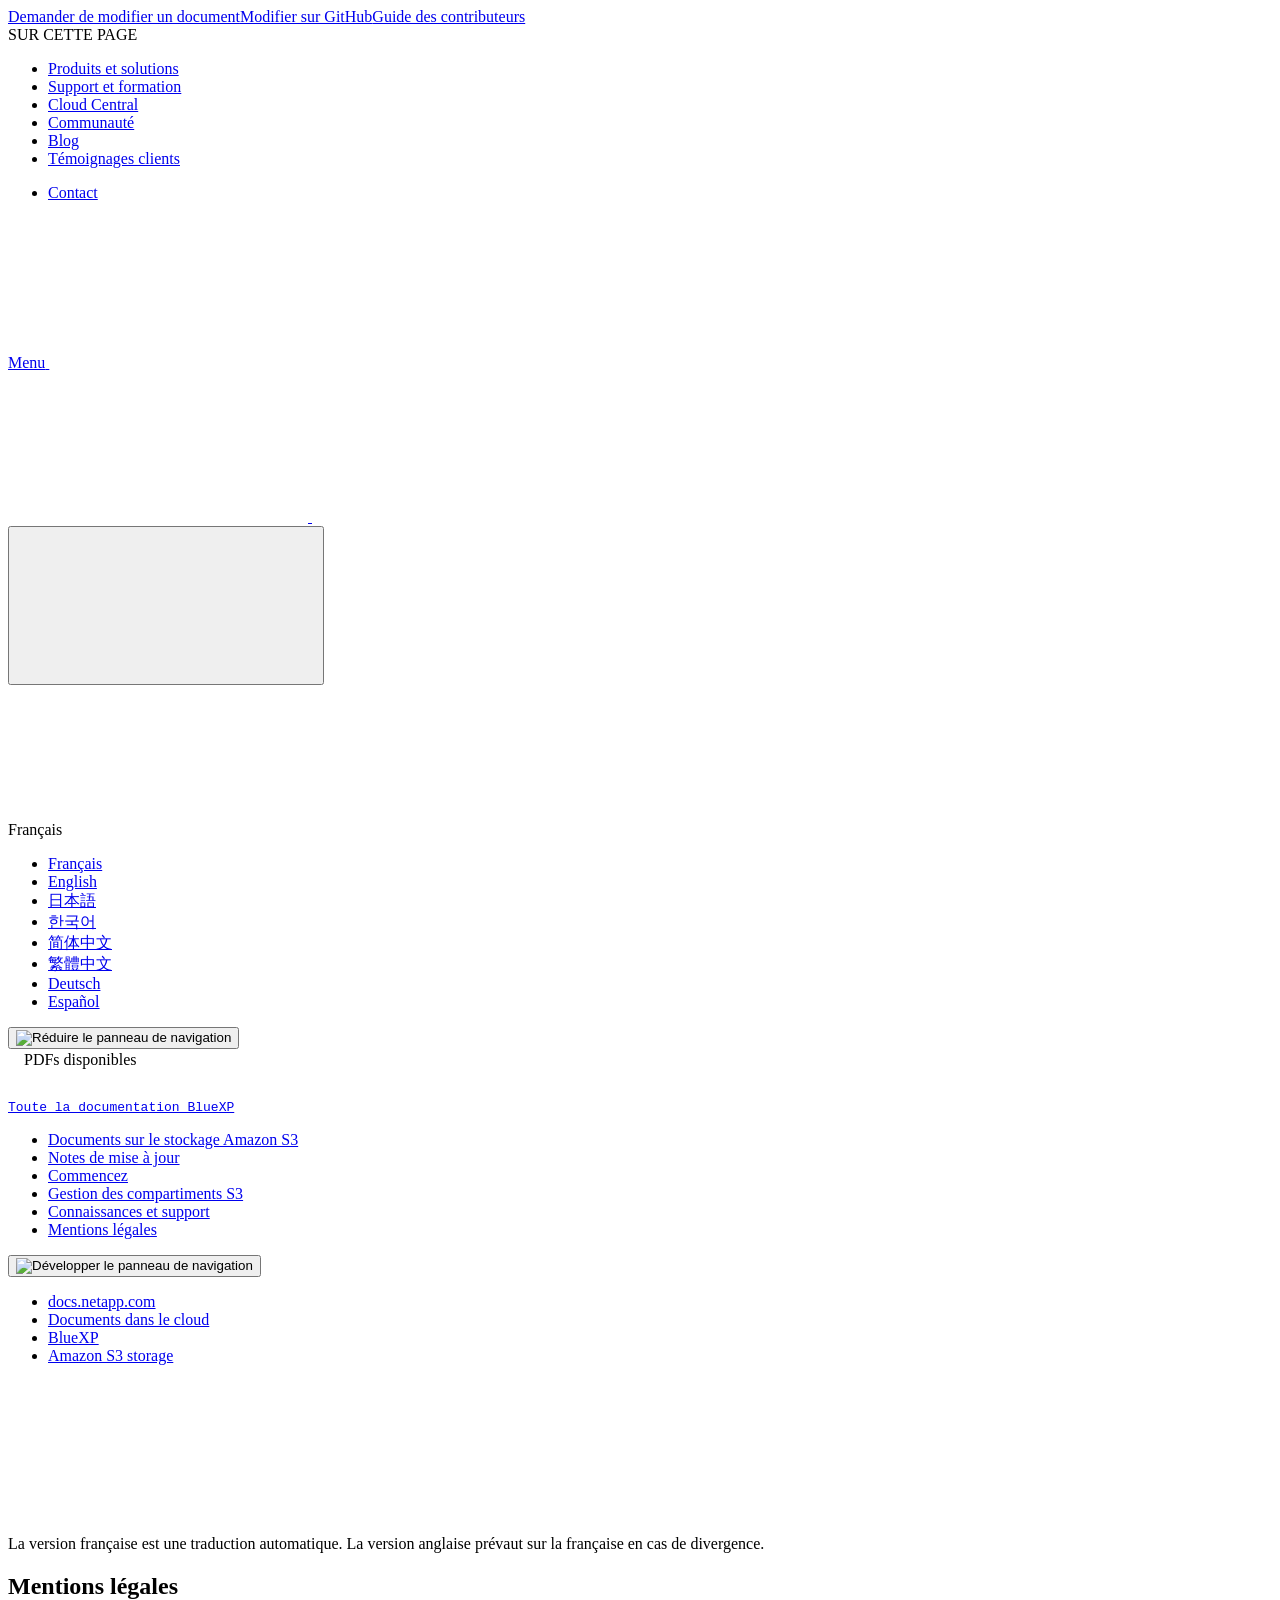
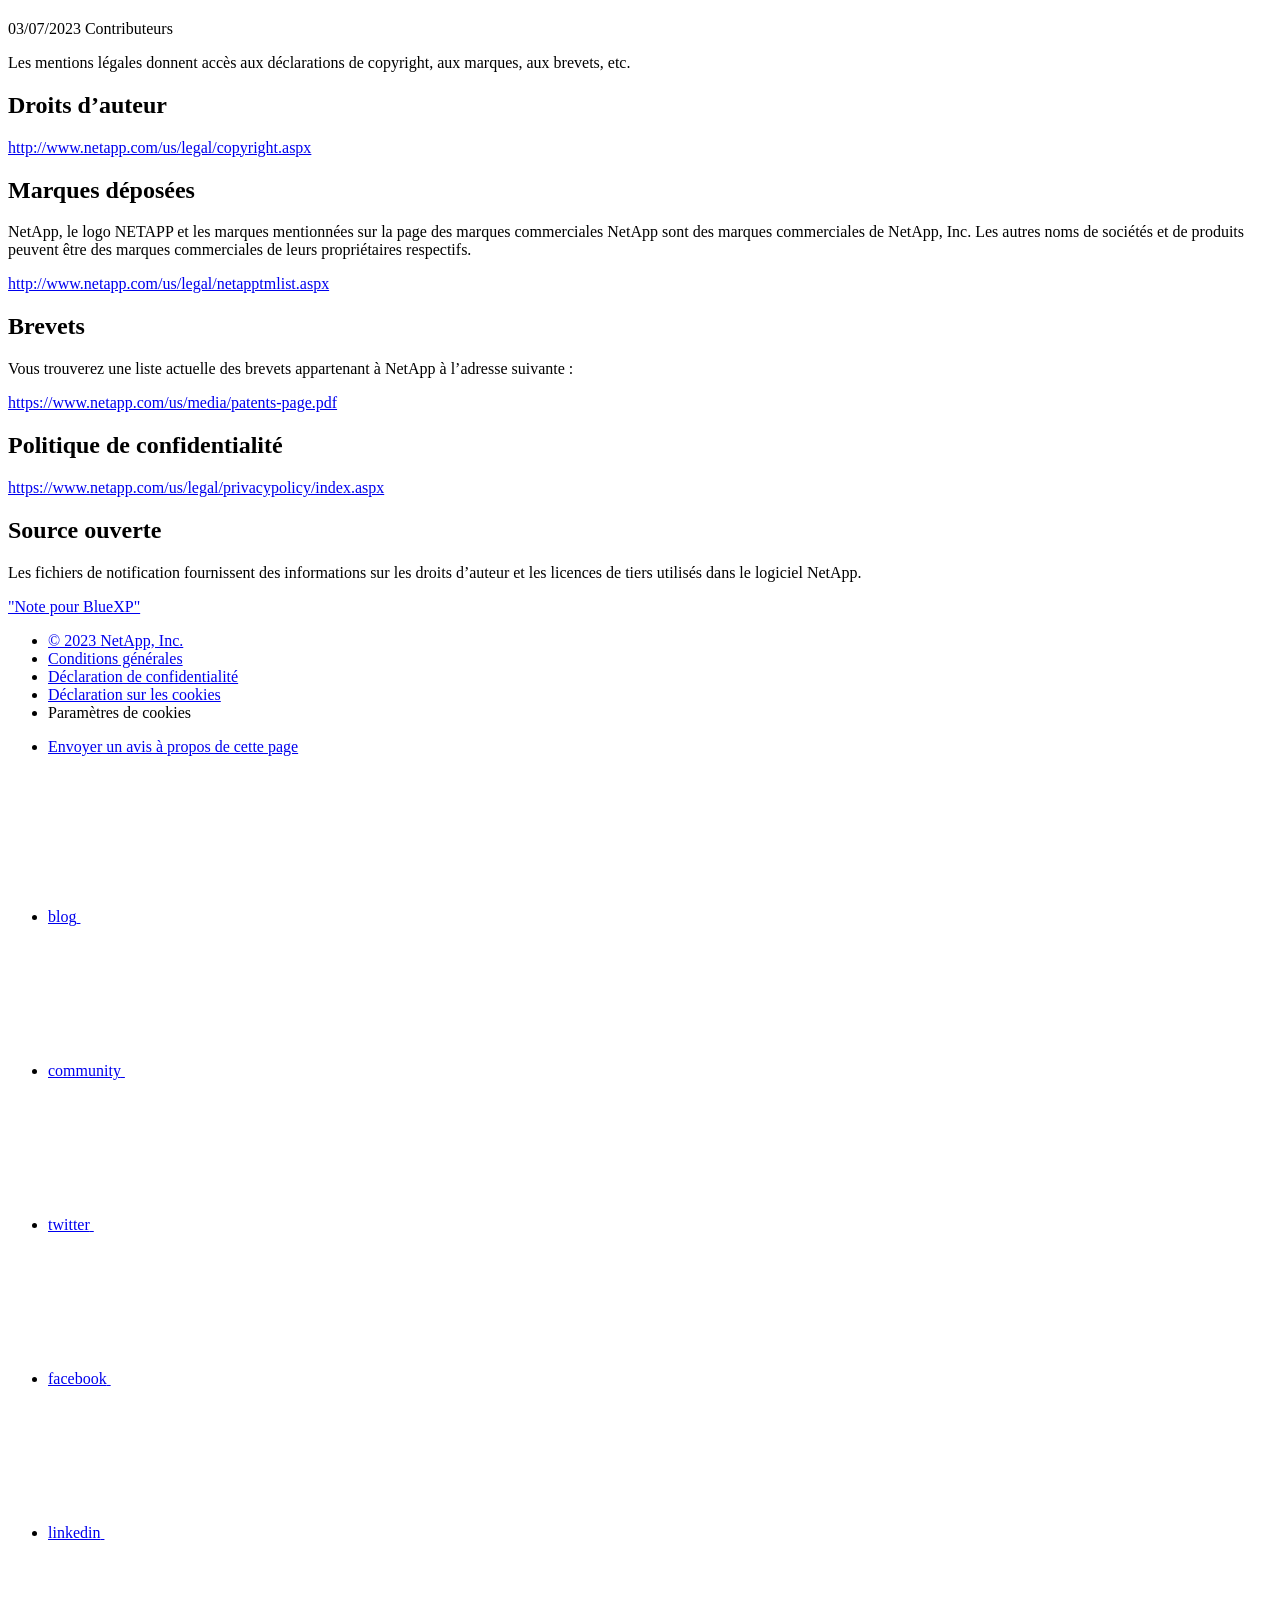
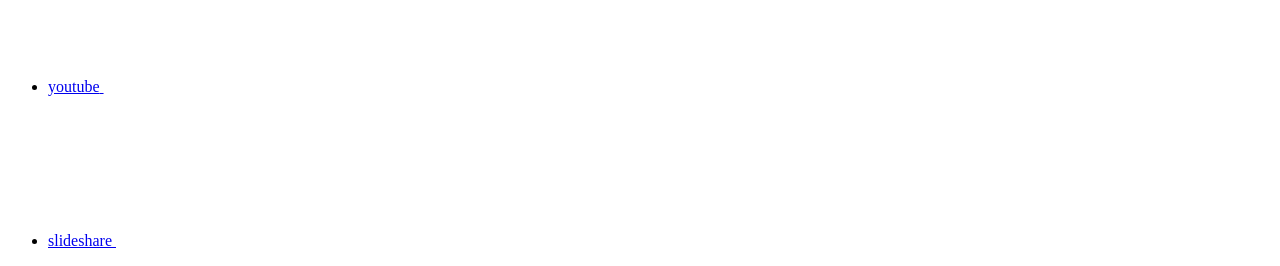
==== legal-notices.html @ a763070c "Deploying to gh-pages from  @ d402256b5ade138a9da53245dac1929bb200e965 🚀" ====
<!DOCTYPE html>
<html lang="fr">
  <head class="at-element-marker">
  <title>Mentions légales | NetApp Documentation</title>
  <meta charset="utf-8">
  <meta http-equiv="x-ua-compatible" content="ie=edge,chrome=1">
  <meta http-equiv="language" content="en">
  <meta name="viewport" content="width=device-width, initial-scale=1">
  <meta property="og:title" content="Mentions légales | NetApp Documentation" />
	<meta property="og:type" content="website" />
	<meta property="og:url" content="https://docs.netapp.com/fr-fr/bluexp-s3-storage/legal-notices.html" />
	<meta property="og:description" content="" />
  <meta property="og:image" content="https://docs.netapp.com/fr-fr/bluexp-s3-storage/images/logo-tophat-social.png" />
  <meta property="og:image:alt" content="NetApp Logo" />
  <meta name="format-detection" content="telephone=no">
  <meta http-equiv="Content-Type" content="text/html; charset=utf-8">
  <meta http-equiv="encoding" content="utf-8">
  <meta http-equiv="nss-type" content="Product Documentation"/>
  <meta http-equiv="nss-subtype" content="User Guide"/><meta name="description" content="">
  <meta name="keywords" content=" "><!-- Icons -->
  <link rel="icon" href="/fr-fr/bluexp-s3-storage/images/favicon.ico" type="image/x-icon">

  <!-- RSS Feed --><link rel="alternate" type="application/rss+xml" title="NetApp Documentation" href="/fr-fr/bluexp-s3-storage/feed.xml"><!-- CSS Definitions: NetApp CSS should be defined after generic css -->

  <!-- Elastic Search -->
  <link rel="stylesheet" href="//cdn.jsdelivr.net/searchkit/0.10.0/theme.css">

  <!-- Combined CSS -->
  <link rel="stylesheet" type="text/css" href="/fr-fr/bluexp-s3-storage/css/netappdocs.css">

  
  <link rel="stylesheet" href="/fr-fr/bluexp-s3-storage/css/landing-page.css" type="text/css">
  <link rel="stylesheet" href="/fr-fr/bluexp-s3-storage/css/tabbed-blocks.css" type="text/css">
  <!-- Canonical url -->
  <link rel='stylesheet' href='/fr-fr/bluexp-s3-storage/css/na-feature.css' type='text/css'><!-- Top level site integrations --><script>
    function addAdobeLaunch(adobeId) {
      var head = document.getElementsByTagName('head')[0];
      var adobe = document.createElement("script");
      adobe.type = "text/plain";
      adobe.className = "optanon-category-C0002";
      adobe.src = "//assets.adobedtm.com/60287eadf1ee/c284da483c83/"+adobeId+".min.js";
      head.appendChild(adobe);
    }

    function addGoogleAnalytics(gtagId) {
      var google = document.createElement("script");
      google.type = "text/plain";
      google.className = "optanon-category-C0002";
      google.src = "https://www.googletagmanager.com/gtag/js?id="+gtagId;
      var head = document.getElementsByTagName('head')[0];
      head.appendChild(google);

      window.dataLayer = window.dataLayer || [];
      function gtag(){dataLayer.push(arguments);}
      gtag('js', new Date());
      gtag('config', gtagId);
    }

    function addConsent(consentId) {
      var head = document.getElementsByTagName('head')[0];
      var onetrustConsent = document.createElement("script");
      onetrustConsent.type = "text/javascript";
      onetrustConsent.src = "https://cdn.cookielaw.org/consent/"+consentId+"/OtAutoBlock.js";
      head.appendChild(onetrustConsent);

      var onetrustScript = document.createElement("script");
      onetrustScript.type = "text/javascript";
      onetrustScript.src = "https://cdn.cookielaw.org/scripttemplates/otSDKStub.js";
      onetrustScript.charset = "UTF-8";
      onetrustScript.dataset.documentLanguage = "true";
      onetrustScript.dataset.domainScript = consentId;
      head.appendChild(onetrustScript);
    }addConsent("72570c5c-fe30-465f-b0e0-b77f7fb4ae34");
    addAdobeLaunch("launch-e9ff3acac59f");
    addGoogleAnalytics("UA-81697994-3");function OptanonWrapper() { }
  </script>
  <script src="https://cdnjs.cloudflare.com/ajax/libs/jquery/2.1.4/jquery.min.js"></script>
  <script src="https://cdnjs.cloudflare.com/ajax/libs/jquery-cookie/1.4.1/jquery.cookie.min.js"></script>

  <!-- Used for Product Family Page Sidebar Visibility --><!-- Used to import Promise for IE. Required for SearchKit -->
  <script src="https://cdnjs.cloudflare.com/ajax/libs/bluebird/3.3.5/bluebird.min.js"></script><script src='/fr-fr/bluexp-s3-storage/js/na-search.js'></script><script src='/fr-fr/bluexp-s3-storage/js/na-pagenav.js'></script><script src='/fr-fr/bluexp-s3-storage/js/na-utility.js'></script>
 <!--  
  <link rel='stylesheet' href='/fr-fr/bluexp-s3-storage/css/prism.css' type='text/css'>
  <link rel='stylesheet' href='/fr-fr/bluexp-s3-storage/css/prism-netapp.css' type='text/css'>
 -->

  <!-- <script src='/fr-fr/bluexp-s3-storage/js/na-utility.js'></script> -->
  <script src='/fr-fr/bluexp-s3-storage/js/clouddocs.js'></script>
  <script src='/fr-fr/bluexp-s3-storage/js/jquery.navgoco.min.js'></script>
  <script src="https://maxcdn.bootstrapcdn.com/bootstrap/3.3.7/js/bootstrap.min.js" integrity="sha384-Tc5IQib027qvyjSMfHjOMaLkfuWVxZxUPnCJA7l2mCWNIpG9mGCD8wGNIcPD7Txa" crossorigin="anonymous"></script>
  <!-- <script src='/fr-fr/bluexp-s3-storage/js/toc.js'></script> -->
  <!-- <script src='/fr-fr/bluexp-s3-storage/js/customscripts.js'></script> --><script>
      $(document).ready(function() {
          
          var collapseOnInit = true;
          

          var navSettings = {
              "caretHtml": '',
              "accordion": collapseOnInit,
              "openClass": 'active', // open
              "save": false, // leave false or nav highlighting doesn't work right
              "cookie": {
                  "name": 'navgoco',
                  "expires": false,
                  "path": '/'
              },
              "slide": {
                  "duration": 400,
                  "easing": 'swing'
              }
          };

          // Initialize navgoco with default options
          $("#mysidebar").navgoco(navSettings);
          

          $("#collapseAll").click(function(e) {
              e.preventDefault();
              $("#mysidebar").navgoco('toggle', false);
          });

          $("#expandAll").click(function(e) {
              e.preventDefault();
              $("#mysidebar").navgoco('toggle', true);
          });

          $(".sidebar-nav-container").on("scroll", function() {
            $.cookie("sidebarScroll", $(".sidebar-nav-container").scrollTop(), {
              path    : "/fr-fr/bluexp-s3-storage"  
            });
          });
          $(function() {
            if ($.cookie("sidebarScroll")) {
              $(".sidebar-nav-container").scrollTop($.cookie("sidebarScroll"));
            }
          });

      });

  </script>
  <script>
      $(document).ready(function() {
          $("#tg-sb-link").click(function() {
              $("#tg-sb-sidebar").toggle();
              $("#tg-sb-content").toggleClass('col-md-9');
              $("#tg-sb-content").toggleClass('col-md-12');
              $("#tg-sb-icon").toggleClass('fa-toggle-on');
              $("#tg-sb-icon").toggleClass('fa-toggle-off');
          });
      });
  </script>
  <script src='/fr-fr/bluexp-s3-storage/js/custom-dropdown.js'></script>
  <script src='/fr-fr/bluexp-s3-storage/js/FileSaver.min.js'></script>
  <script src='/fr-fr/bluexp-s3-storage/js/jszip-utils.min.js'></script>
  <script src='/fr-fr/bluexp-s3-storage/js/jszip.min.js'></script>
  <!-- <script src='/fr-fr/bluexp-s3-storage/js/pdf-ux.js'></script> -->
</head>


  <body class role="document" data-flavor="">
    <div id="page" class="n-off-canvas-menu">
      <div class="n-off-canvas-menu__menu"><!--TODO: Add offcanvas code --></div>
      <div class="n-off-canvas-menu__content-wrap">
        <header class="site-header" id="banner">
  
  <!-- Start Page Toolbar -->
  
  <div class="page-nav-toolbar"><div class="page-nav-contribute"><a target="_blank" href="https://github.com/NetAppDocs/bluexp-s3-storage/issues/new?body=Page%3A%20[Mentions légales](https://docs.netapp.com/fr-fr/bluexp-s3-storage/legal-notices.html)&template=public-issue-template.md" class="page-nav-contribute-link" role="button"><img src="/fr-fr/bluexp-s3-storage/images/discuss-sm.svg" alt="" class="github-icon" />Demander de modifier un document</a><a target="_blank" href="https://github.com/NetAppDocs/bluexp-s3-storage/blob/main/legal-notices.adoc" class="page-nav-contribute-link" role="button"><img src="/fr-fr/bluexp-s3-storage/images/edit-sm.svg" alt="" class="github-icon" />Modifier sur GitHub</a><a target="_blank" href="https://docs.netapp.com/us-en/contribute/" class="page-nav-contribute-link"  ><img src="/fr-fr/bluexp-s3-storage/images/article-sm.svg" alt="" class="github-icon" />Guide des contributeurs</a></div>
    <div class="page-nav-container">
      <nav class="page-nav-fixed">
        <div class="page-nav-title">SUR CETTE PAGE</div>
        <div class="page-nav-links">
          <ul class="page-nav-inner" id="page-menu"></ul>
        </div>
      </nav>
    </div>
  </div>
  
  
  <!-- Start top_hat -->
  <div class="n-top-hat">
    <div class="n-container">
      <div class="n-top-hat__cross-property-nav">
        <ul class="n-top-hat__list">
          <li class="n-top-hat__list-item">
            <a href="https://www.netapp.com/products-a-z/" class="n-top-hat__link">Produits et solutions</a>
          </li>
          <li class="n-top-hat__list-item">
            <a href="https://www.netapp.com/support-and-training/netapp-university/" class="n-top-hat__link">Support et formation</a>
          </li>
          <li class="n-top-hat__list-item">
            <a href="https://cloud.netapp.com" class="n-top-hat__link">Cloud Central</a>
          </li>
          <li class="n-top-hat__list-item">
            <a href="https://community.netapp.com/" class="n-top-hat__link">Communauté</a>
          </li>
          <li class="n-top-hat__list-item">
            <a href="https://blog.netapp.com/" class="n-top-hat__link">Blog</a>
          </li>
          <li class="n-top-hat__list-item">
            <a href="https://customers.netapp.com/en/" class="n-top-hat__link">Témoignages clients</a>
          </li>
        </ul>
      </div>
      <div class="n-top-hat__utils">
        <ul class="n-top-hat__list">
          <li class="n-top-hat__list-item">
            <a href="https://www.netapp.com/company/contact-us/" target="_self" class="n-top-hat__link" data-ntap-ui="contact-us">Contact</a>
          </li>
        </ul>
      </div>
    </div>
  </div>
  <!-- End top_hat -->

  <!-- Start property bar -->
  <style>
    .n-property-navigation-bar__menus--desktop-experience .n-menu--mega__default-content__heading span {
    color: #34B0FF;
    }
  </style>
  <div class="n-property-bar " data-ntap-ui="sticky-nav">
    <div class="n-property-bar__inner-wrap">
      <div class="n-property-bar__menu-toggle">
        <a href="#" class="n-property-bar__menu-toggle-link">
          <span class="n-property-bar__menu-toggle-text">Menu</span>
          <svg class="n-icon-bars n-property-bar__menu-toggle-icon" aria-labelledby="title">
            <title>bars</title>
            <use xlink:href="/fr-fr/bluexp-s3-storage/images/sprite.svg#bars"></use>
          </svg>
        </a>
      </div>
      <div class="n-property-bar__property-mark ">
        <a href="https://www.netapp.com" class="n-property-bar__property-link">
          <div class="n-property-bar__logo">
            <svg class="n-icon-netapp-mark n-icon-netapp-mark n-property-bar__netapp-mark-icon" aria-labelledby="title">
              <title>netapp-mark</title>
              <use xlink:href="/fr-fr/bluexp-s3-storage/images/sprite.svg#netapp-mark"></use>
            </svg>
            <svg class="n-icon-netapp-logo n-property-bar__logo-svg" aria-labelledby="title">
              <title>netapp-logo</title>
              <use xlink:href="/fr-fr/bluexp-s3-storage/images/sprite.svg#netapp-logo"></use>
            </svg>
          </div>
        </a>
      </div>

      
      
      
      <div class="search-property-bar">
        <div id="search-demo-container" class="searchbox n-property-bar__search">
          <div id="react-search" 
          data-search-html="/fr-fr/bluexp-s3-storage/search.html"
          data-type="widget" 
          data-placeholder="Rechercher une documentation"
          data-no-results-found="Aucun résultat n'a été trouvé pour {query}"
          data-did-you-mean="Rechercher {suggestion}."
          data-no-results-found-did-you-mean="Aucun résultat n’a été trouvé pour {query}. Voulez-vous dire {suggestion} ?"
          data-results-found="{hitCount} résultats trouvés"
          data-error-message="We're sorry, an issue occurred when fetching your results. Please try again."
          data-error-reset="Reset Search"
          data-sk-es-pf-indexes=""
          data-flavor=""></div>
          <button class="n-property-bar__search-toggle-button" type="button">
            <svg class="n-icon-search n-property-bar__search-toggle-button-icon" aria-labelledby="title">
              <title>search</title>
              <use xmlns:xlink="http://www.w3.org/1999/xlink" xlink:href="/fr-fr/bluexp-s3-storage/images/sprite.svg#search"></use>
            </svg>
          </button>
        </div>
      </div>
      
    </div>
  </div>
  <div class="n-property-bar__toolbar">
    <!-- Start Language Selector --><div id="language-dropdown" class="custom-dropdown custom-dropdown-lang">
      <div class="custom-dropdown-select custom-dropdown-select-lang">
      <span class="lang-name">Français</span>
          <svg class="n-globe__icon" aria-labelledby="title">
            <title>globe</title>
            <use xmlns:xlink="http://www.w3.org/1999/xlink" xlink:href="/fr-fr/bluexp-s3-storage/images/sprite.svg#globe"></use>
          </svg>
        </button>
      </div>

      <ul class="custom-dropdown-menu"><li>
          <a href="https://docs.netapp.com/fr-fr/bluexp-s3-storage/legal-notices.html" target="_self"><span translate="no" class="notranslate">Français</span></a>
        </li><li>
          <a href="https://docs.netapp.com/us-en/bluexp-s3-storage/legal-notices.html" target="_self"><span translate="no" class="notranslate">English</span></a>
        </li><li>
          <a href="https://docs.netapp.com/ja-jp/bluexp-s3-storage/legal-notices.html" target="_self"><span translate="no" class="notranslate">日本語</span></a>
        </li><li>
          <a href="https://docs.netapp.com/ko-kr/bluexp-s3-storage/legal-notices.html" target="_self"><span translate="no" class="notranslate">한국어</span></a>
        </li><li>
          <a href="https://docs.netapp.com/zh-cn/bluexp-s3-storage/legal-notices.html" target="_self"><span translate="no" class="notranslate">简体中文</span></a>
        </li><li>
          <a href="https://docs.netapp.com/zh-tw/bluexp-s3-storage/legal-notices.html" target="_self"><span translate="no" class="notranslate">繁體中文</span></a>
        </li><li>
          <a href="https://docs.netapp.com/de-de/bluexp-s3-storage/legal-notices.html" target="_self"><span translate="no" class="notranslate">Deutsch</span></a>
        </li><li>
          <a href="https://docs.netapp.com/es-es/bluexp-s3-storage/legal-notices.html" target="_self"><span translate="no" class="notranslate">Español</span></a>
        </li></ul>
    </div><!-- End Language Selector -->

    <div class="n-property-bar__cta"></div>
  </div>
  <!-- End property bar -->
</header>


        <main id="n-main-content" class="n-main-content">
          <!-- Start Documentation Content -->
<div class="ie-main">
  <!-- Sidebar Column -->
  
  <div class="col-md-3" id="sidebar-height">
      <button id="btn-sidebar-collapse" onclick="hideSidebar()"><img src="/fr-fr/bluexp-s3-storage/images/collapse.png" alt="Réduire le panneau de navigation"></button>
      <div class="n-pdf-header">
  <a id="toggleButtonPdf" class="n-pdf-button" type="button">
    <img src="/fr-fr/bluexp-s3-storage/images/pdf.png" alt="" width="16" height="16"/>PDFs disponibles<span>
    </span>
  </a>
</div>
<div class="n-pdf-body-container">
  <ul id="toggleContainerPdf" class="n-pdf-body" style="display:none;"><li class="pdf-ux-container">
        
        
        
        <a target="_blank" href="/fr-fr/bluexp-s3-storage/pdfs/fullsite-sidebar/Documentation_sur_le_stockage_Amazon_S3.pdf" >
          <img src="/fr-fr/bluexp-s3-storage/images/pdf.png" alt="" width="16" height="16"/>PDF de ce site de documentation</a>





    
      <ul class="subfolders" style="display:none;">
        <li class="pdf-ux-container">
          
          
          
          <a target="_blank" 
            
              href="/fr-fr/bluexp-s3-storage/pdfs/sidebar/Commencez.pdf" 
            
          >
            <img src="/fr-fr/bluexp-s3-storage/images/pdf.png" alt="" width="16" height="16"/>
            Commencez
          </a>
          


        </li>
      </ul>
    

  



    
      <ul class="subfolders" style="display:none;">
        <li class="pdf-ux-container">
          
          
          
          <a target="_blank" 
            
              href="/fr-fr/bluexp-s3-storage/pdfs/sidebar/Gestion_des_compartiments_S3.pdf" 
            
          >
            <img src="/fr-fr/bluexp-s3-storage/images/pdf.png" alt="" width="16" height="16"/>
            Gestion des compartiments S3
          </a>
          






        </li>
      </ul>
    

  



    
      <ul class="subfolders" style="display:none;">
        <li class="pdf-ux-container">
          
          
          
          <a target="_blank" 
            
              href="/fr-fr/bluexp-s3-storage/pdfs/sidebar/Connaissances_et_support.pdf" 
            
          >
            <img src="/fr-fr/bluexp-s3-storage/images/pdf.png" alt="" width="16" height="16"/>
            Connaissances et support
          </a>
          




        </li>
      </ul>
    

  


    <ul class="subfolders" id="pdf-remove" style="display:none;"><li class="active"></li></ul>
  

</li></ul>
  <div class="zip-pdf-link-container" style="display: none;">   
    <a href="#" id="zipPdf">
      <img src="/fr-fr/bluexp-s3-storage/images/pdf-zip.png" alt="" width="16" height="16"/>
      <pre>Collection de documents PDF séparés<span class="zip-size"></span></pre>
    </a><div id="zip-link-popup" class="hide">
    <div class="inner-modal">
        <div class="downloading-progress">
            <div class="spinner"></div>
            <h1>Creating your file...</h1>
            <div>This may take a few minutes. Thanks for your patience.</div>
            <button class="cancel-download-btn" type="button">Cancel</button>
        </div>
        <div class="download-complete hide">
            <div class="done-icon">
                <svg xmlns="http://www.w3.org/2000/svg" width="24" height="24" viewBox="0 0 24 24"><path d="M20.285 2l-11.285 11.567-5.286-5.011-3.714 3.716 9 8.728 15-15.285z"/></svg>
            </div>
            <div>Your file is ready</div>
            <button class="cancel-download-btn" type="button">OK</button>
        </div>
    </div>
</div>
<script>
    $(".cancel-download-btn").click(function(){
        $("#zip-link-popup").addClass("hide");
        $("#zip-link-popup .downloading-progress").removeClass("hide");
        $("#zip-link-popup .download-complete").addClass("hide");
    });
</script></div>
</div>
<script>
  $("#toggleContainerPdf li.active:last-child").parents('ul.subfolders').toggle('display');
  $("#toggleButtonPdf").click(function () {
    $("#toggleContainerPdf").toggle('display');
    $(".n-pdf-body-container .zip-pdf-link-container").toggle('display');
  });
</script><div class="prod-nav" id="product-nav">
  <a target="_self" class="prod-fam-nav" href="https://docs.netapp.com/fr-fr/cloud-manager-family/"><img src="/fr-fr/bluexp-s3-storage/images/left_arrow.png" alt=""><pre>Toute la documentation BlueXP</pre></a>
</div><div class="sidebar-nav-container" id="mysidebardiv">
  <ul id="mysidebar" class="nav"><li 
      data-pdf-exists="true" 
      data-pdf-filename="Documents sur le stockage Amazon S3"
      data-li-level="1#" 
      class=" "
    ><a class="na-navbar-padding" href="/fr-fr/bluexp-s3-storage/index.html">
        Documents sur le stockage Amazon S3
      </a></li><li 
      data-pdf-exists="true" 
      data-pdf-filename="Notes de mise à jour"
      data-li-level="1#" 
      class=" "
    ><a class="na-navbar-padding" href="/fr-fr/bluexp-s3-storage/whats-new.html">
        Notes de mise à jour
      </a></li><li 
      data-pdf-exists="true" 
      data-pdf-filename="Commencez"
      data-li-level="1" 
      class="subfolders "
    ><a href="#">
        <div class="na-navbar-padding"> Commencez</div>
      </a>
      <ul style="display: none;">
        <li 
      data-pdf-exists="true" 
      data-pdf-filename="Affichez vos compartiments Amazon S3"
      data-li-level="2#" 
      class=" "
    ><a class="na-navbar-padding" href="/fr-fr/bluexp-s3-storage/task-viewing-amazon-s3.html">
        Affichez vos compartiments Amazon S3
      </a></li></ul></li><li 
      data-pdf-exists="true" 
      data-pdf-filename="Gestion des compartiments S3"
      data-li-level="1" 
      class="subfolders "
    ><a href="#">
        <div class="na-navbar-padding"> Gestion des compartiments S3</div>
      </a>
      <ul style="display: none;">
        <li 
      data-pdf-exists="true" 
      data-pdf-filename="Ajout de compartiments S3"
      data-li-level="2#" 
      class=" "
    ><a class="na-navbar-padding" href="/fr-fr/bluexp-s3-storage/task-add-s3-bucket.html">
        Ajout de compartiments S3
      </a></li><li 
      data-pdf-exists="true" 
      data-pdf-filename="Modifier les paramètres de compartiment S3"
      data-li-level="2#" 
      class=" "
    ><a class="na-navbar-padding" href="/fr-fr/bluexp-s3-storage/task-change-s3-bucket-settings.html">
        Modifier les paramètres de compartiment S3
      </a></li><li 
      data-pdf-exists="true" 
      data-pdf-filename="Utilisation des services de données NetApp avec compartiments S3"
      data-li-level="2#" 
      class=" "
    ><a class="na-navbar-padding" href="/fr-fr/bluexp-s3-storage/task-s3-enable-data-services.html">
        Utilisation des services de données NetApp avec compartiments S3
      </a></li></ul></li><li 
      data-pdf-exists="true" 
      data-pdf-filename="Connaissances et support"
      data-li-level="1" 
      class="subfolders "
    ><a href="#">
        <div class="na-navbar-padding"> Connaissances et support</div>
      </a>
      <ul style="display: none;">
        <li 
      data-pdf-exists="true" 
      data-pdf-filename="S'inscrire pour obtenir de l'aide"
      data-li-level="2#" 
      class=" "
    ><a class="na-navbar-padding" href="/fr-fr/bluexp-s3-storage/task-support-registration.html">
        S'inscrire pour obtenir de l'aide
      </a></li><li 
      data-pdf-exists="true" 
      data-pdf-filename="Obtenez de l'aide"
      data-li-level="2#" 
      class=" "
    ><a class="na-navbar-padding" href="/fr-fr/bluexp-s3-storage/task-get-help.html">
        Obtenez de l'aide
      </a></li></ul></li><li 
      data-pdf-exists="true" 
      data-pdf-filename="Mentions légales"
      data-li-level="1#" 
      class="  active "
    ><a class="na-navbar-padding" href="/fr-fr/bluexp-s3-storage/legal-notices.html">
        Mentions légales
      </a></li></ul>
</div>
<script>
  window.onscroll = () => {
    const value = -40 - (document.body.scrollHeight - (window.innerHeight + document.scrollingElement.scrollTop));
    
    document.getElementById("sidebar-height").style.bottom = Math.max(0,value) + "px";
};
</script>
<!-- this highlights the active parent class in the navgoco sidebar. this is critical so that the parent expands when you're viewing a page. This must appear below the sidebar code above. Otherwise, if placed inside customscripts.js, the script runs before the sidebar code runs and the class never gets inserted.-->
<script>$("li.active").parents('li').toggleClass("active");</script>
<script>$("#mysidebar li.active").parents('ul').css("display","block");</script>


  </div>
  

  <div class="ie-content-pane n-doc__component-detail-content n-doc__component-detail-content--show-code">
    <!-- Begin of page container --><article class="page-content" id="main">
      <div class="ie-utility">
  <button id="btn-sidebar-expand" onclick="showSidebar()"><img src="/fr-fr/bluexp-s3-storage/images/expand.png" alt="Développer le panneau de navigation"></button>
  <div class="ie-menu">
    <div class="n-breadcrumb">
      <ul class="n-breadcrumb__list">
        <li class="n-breadcrumb__list-item">
          <a href="https://docs.netapp.com">docs.netapp.com</a>
        </li>
        
        <li class="n-breadcrumb__list-item">
          <a href="https://docs.netapp.com/us-en/cloud/">Documents dans le cloud</a>
        </li>
        

        
        <li class="n-breadcrumb__list-item">
          <a href="https://docs.netapp.com/fr-fr/cloud-manager-family/">BlueXP</a>
        </li>
        

        <li class="n-breadcrumb__list-item">
          <a href="/fr-fr/bluexp-s3-storage/">Amazon&nbsp;S3&nbsp;storage</a>
        </li>

      </ul>
    </div>
    <div style="clear: both"></div><!-- Main needs to have height -->
  </div>
</div>

      <div class="ie-nmt-disclaimer">
  <span>
    <div class="ie-nmt-disclaimer-container">
      <div class="ie-nmt-disclaimer-icon">
        <svg class="luci-icon" aria-hidden="true">
          <use xlink:href="/fr-fr/bluexp-s3-storage/images/sprite.svg#circle-info">
        </svg>
      </div>
      <div class="ie-nmt-disclaimer-content">
        <span> La version française est une traduction automatique. La version anglaise prévaut sur la française en cas de divergence. </span>
      </div>
      <div style="clear:both;"></div>
    </div>
  </span>
</div><div class="n-doc__component-detail-heading-wrap">
  <h1 class="n-doc__component-detail-heading">Mentions légales</h1>
</div>


<p class="page-details">
  
    
    <time datetime="2023-03-07 18:39:12 +0000">03/07/2023</time>
    
  

<span>Contributeurs
</span>


</p>

<div id="preamble">
<div class="sectionbody">
<div class="paragraph lead">
<p>Les mentions légales donnent accès aux déclarations de copyright, aux marques, aux brevets, etc.</p>
</div>
</div>
</div>
<div class="sect1">
<h2 id="droits-dauteur">Droits d&#8217;auteur</h2>
<div class="sectionbody">
<div class="paragraph">
<p><a href="http://www.netapp.com/us/legal/copyright.aspx" class="bare">http://www.netapp.com/us/legal/copyright.aspx</a></p>
</div>
</div>
</div>
<div class="sect1">
<h2 id="marques-déposées">Marques déposées</h2>
<div class="sectionbody">
<div class="paragraph">
<p>NetApp, le logo NETAPP et les marques mentionnées sur la page des marques commerciales NetApp sont des marques commerciales de NetApp, Inc. Les autres noms de sociétés et de produits peuvent être des marques commerciales de leurs propriétaires respectifs.</p>
</div>
<div class="paragraph">
<p><a href="http://www.netapp.com/us/legal/netapptmlist.aspx" class="bare">http://www.netapp.com/us/legal/netapptmlist.aspx</a></p>
</div>
</div>
</div>
<div class="sect1">
<h2 id="brevets">Brevets</h2>
<div class="sectionbody">
<div class="paragraph">
<p>Vous trouverez une liste actuelle des brevets appartenant à NetApp à l&#8217;adresse suivante :</p>
</div>
<div class="paragraph">
<p><a href="https://www.netapp.com/us/media/patents-page.pdf" class="bare">https://www.netapp.com/us/media/patents-page.pdf</a></p>
</div>
</div>
</div>
<div class="sect1">
<h2 id="politique-de-confidentialité">Politique de confidentialité</h2>
<div class="sectionbody">
<div class="paragraph">
<p><a href="https://www.netapp.com/us/legal/privacypolicy/index.aspx" class="bare">https://www.netapp.com/us/legal/privacypolicy/index.aspx</a></p>
</div>
</div>
</div>
<div class="sect1">
<h2 id="source-ouverte">Source ouverte</h2>
<div class="sectionbody">
<div class="paragraph">
<p>Les fichiers de notification fournissent des informations sur les droits d&#8217;auteur et les licences de tiers utilisés dans le logiciel NetApp.</p>
</div>
<div class="paragraph">
<p><a href="https://docs.netapp.com/us-en/cloud-manager-setup-admin/media/notice.pdf" target="_blank" rel="noopener">"Note pour BlueXP"</a></p>
</div>
</div>
</div>

    </article>
    <!-- Page Container -->
  </div>

  <div style="clear: both"></div><!-- Main needs to have height --></div>

        </main>

        <footer class="n-footer">
  <div class="n-footer__bottom">
    <div class="n-container">
      <div class="n-footer__bottom-left">
        <div class="n-footer__copyright">
          <ul class="n-footer__copyright-list">
            <li class="n-footer__copyright-link">
              <a href="https://www.netapp.com/company/legal/copyright/">© 2023 NetApp, Inc.</a>
            </li>
            <li class="n-footer__copyright-link">
              <a href="https://www.netapp.com/company/legal/terms-of-use/">Conditions générales</a>
            </li>
            <li class="n-footer__copyright-link">
              <a href="https://www.netapp.com/company/legal/privacy-policy/">Déclaration de confidentialité</a>
            </li>
            <li class="n-footer__copyright-link">
              <a href="https://www.netapp.com/company/legal/cookie-policy/">Déclaration sur les cookies</a>
            </li>
            <li class="n-footer__copyright-link">
              <a class="ot-sdk-show-settings">Paramètres de cookies</a>
            </li>
          </ul>
        </div>
      </div>
      <div class="n-footer__bottom-right">
        <div class="n-footer__copyright">
          <ul class="n-footer__copyright-list">
            <li class="n-footer__copyright-link">
              <a target="_self" href="javascript:netapp_mailto()">Envoyer un avis à propos de cette page</a>
            </li>
          </ul>
        </div>
        <div class="n-footer__social-links">
          <ul class="n-footer__social-link-list">
            <li class="n-footer__social-link-list-item">
              <a class="n-footer__social-link" data-ntap-social="follow-blog" href="https://blog.netapp.com"
                target="_blank" title="blog" alt="blog">
                <span class="n-footer__social-link-text">blog</span>
                <svg class="n-icon-blog n-footer__social-link-icon" aria-labelledby="title">
                  <title>blog@</title>
                  <use xmlns:xlink="http://www.w3.org/1999/xlink"
                    xlink:href="/fr-fr/bluexp-s3-storage/images/sprite.svg#blog"></use>
                </svg>
              </a>
            </li>
            <li class="n-footer__social-link-list-item">
              <a class="n-footer__social-link" data-ntap-social="follow-community" href="https://community.netapp.com/"
                target="_blank" title="community" alt="community">
                <span class="n-footer__social-link-text">community</span>
                <svg class="n-icon-community n-footer__social-link-icon" aria-labelledby="title">
                  <title>community@</title>
                  <use xmlns:xlink="http://www.w3.org/1999/xlink"
                    xlink:href="/fr-fr/bluexp-s3-storage/images/sprite.svg#comments"></use>
                </svg>
              </a>
            </li>
            <li class="n-footer__social-link-list-item">
              <a class="n-footer__social-link" data-ntap-social="follow-twitter" href="https://twitter.com/netapp"
                target="_blank" title="twitter" alt="twitter">
                <span class="n-footer__social-link-text">twitter</span>
                <svg class="n-icon-twitter n-footer__social-link-icon" aria-labelledby="title">
                  <title>twitter@</title>
                  <use xmlns:xlink="http://www.w3.org/1999/xlink"
                    xlink:href="/fr-fr/bluexp-s3-storage/images/sprite.svg#twitter"></use>
                </svg>
              </a>
            </li>
            <li class="n-footer__social-link-list-item">
              <a class="n-footer__social-link" data-ntap-social="follow-facebook" href="https://www.facebook.com/NetApp"
                target="_blank" title="facebook" alt="facebook">
                <span class="n-footer__social-link-text">facebook</span>
                <svg class="n-icon-facebook n-footer__social-link-icon" aria-labelledby="title">
                  <title>facebook@</title>
                  <use xmlns:xlink="http://www.w3.org/1999/xlink"
                    xlink:href="/fr-fr/bluexp-s3-storage/images/sprite.svg#facebook"></use>
                </svg>
              </a>
            </li>
            <li class="n-footer__social-link-list-item">
              <a class="n-footer__social-link" data-ntap-social="follow-linkedin"
                href="https://www.linkedin.com/company/netapp" target="_blank" title="linkedin" alt="linkedin">
                <span class="n-footer__social-link-text">linkedin</span>
                <svg class="n-icon-linkedin n-footer__social-link-icon" aria-labelledby="title">
                  <title>linkedin@</title>
                  <use xmlns:xlink="http://www.w3.org/1999/xlink"
                    xlink:href="/fr-fr/bluexp-s3-storage/images/sprite.svg#linkedin"></use>
                </svg>
              </a>
            </li>
            <li class="n-footer__social-link-list-item">
              <a class="n-footer__social-link" data-ntap-social="follow-youtube"
                href="https://www.youtube.com/user/NetAppTV" target="_blank" title="youtube" alt="youtube">
                <span class="n-footer__social-link-text">youtube</span>
                <svg class="n-icon-youtube n-footer__social-link-icon" aria-labelledby="title">
                  <title>youtube@</title>
                  <use xmlns:xlink="http://www.w3.org/1999/xlink"
                    xlink:href="/fr-fr/bluexp-s3-storage/images/sprite.svg#youtube"></use>
                </svg>
              </a>
            </li>
            <li class="n-footer__social-link-list-item">
              <a class="n-footer__social-link" data-ntap-social="follow-slideshare"
                href="https://www.slideshare.net/NetApp" target="_blank" title="slideshare" alt="slideshare">
                <span class="n-footer__social-link-text">slideshare</span>
                <svg class="n-icon-slideshare n-footer__social-link-icon" aria-labelledby="title">
                  <title>slideshare@</title>
                  <use xmlns:xlink="http://www.w3.org/1999/xlink"
                    xlink:href="/fr-fr/bluexp-s3-storage/images/sprite.svg#slideshare"></use>
                </svg>
              </a>
            </li>
          </ul>
        </div>
      </div>
    </div>
  </div>
</footer>

      </div><!-- Elasticsearch JS -->
      <script type="text/javascript" src='/fr-fr/bluexp-s3-storage/js/bundle.js'></script>

      <!-- Syntax Highlighting -->
      <script type="text/javascript" src='/fr-fr/bluexp-s3-storage/js/prism.js'></script>
      <script type="text/javascript" src='/fr-fr/bluexp-s3-storage/js/prism-curl.js'></script>
    </div>
    <script>
      document.body.offsetWidth=1903;
      cookieLaw = {}
      cookieLaw.euCountry = "US";
      cookieLaw.invoke = function(){return false;}
    </script>
    <script src='/fr-fr/bluexp-s3-storage/js/tabbed-blocks.js'></script>
    <script src='/fr-fr/bluexp-s3-storage/js/sidebar.js'></script>
  </body></html>
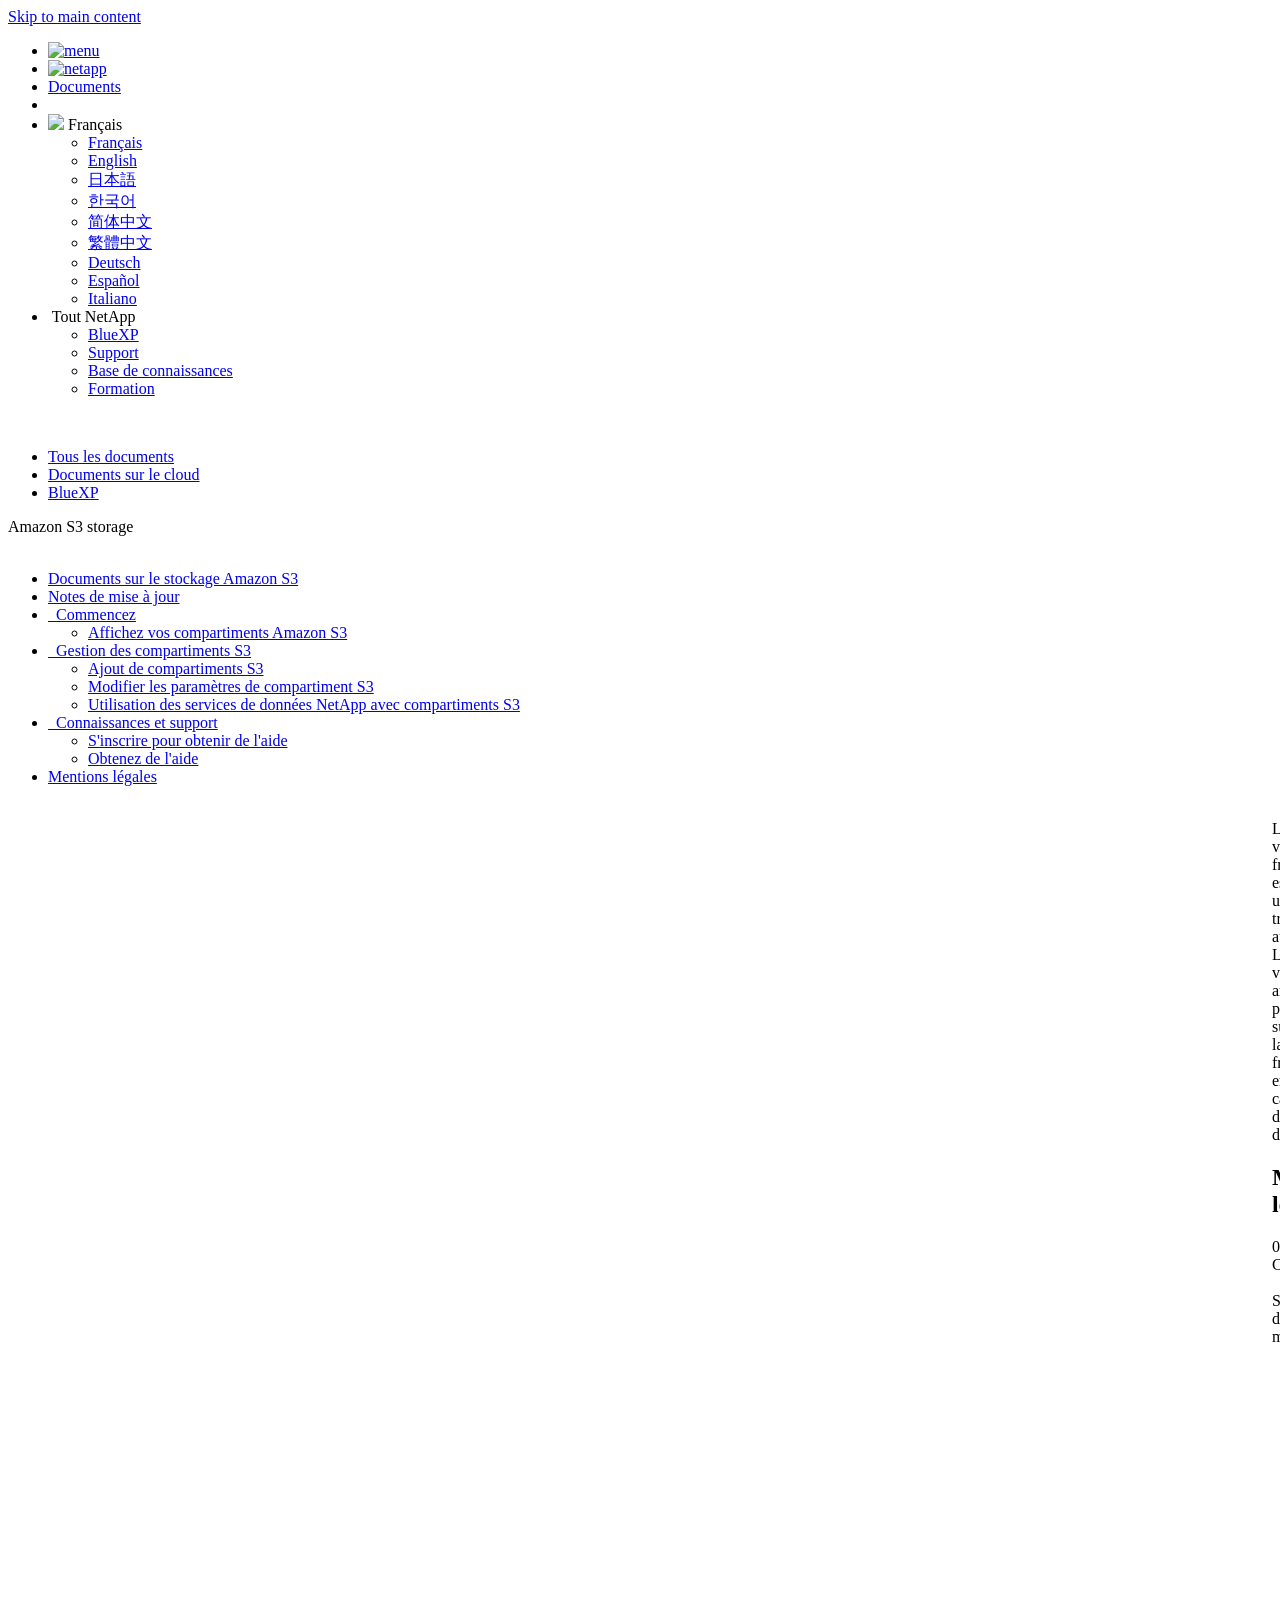
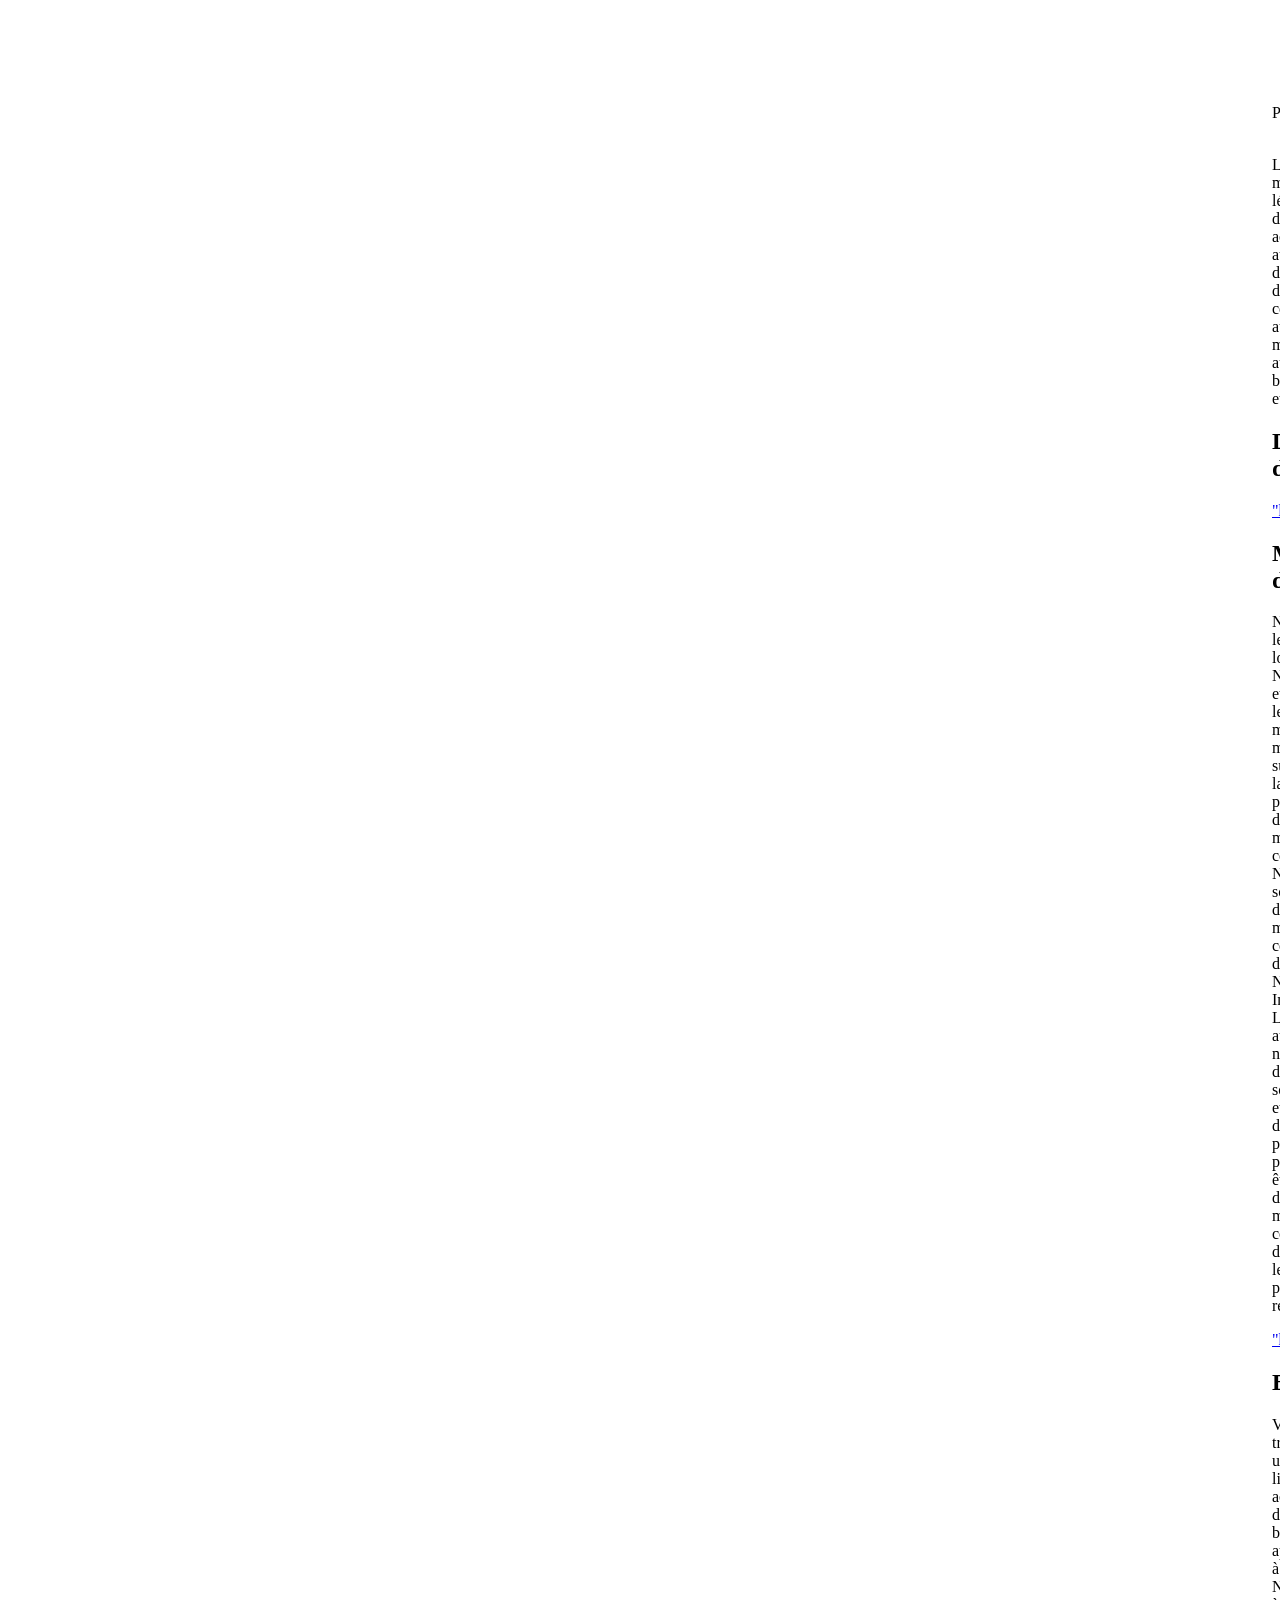
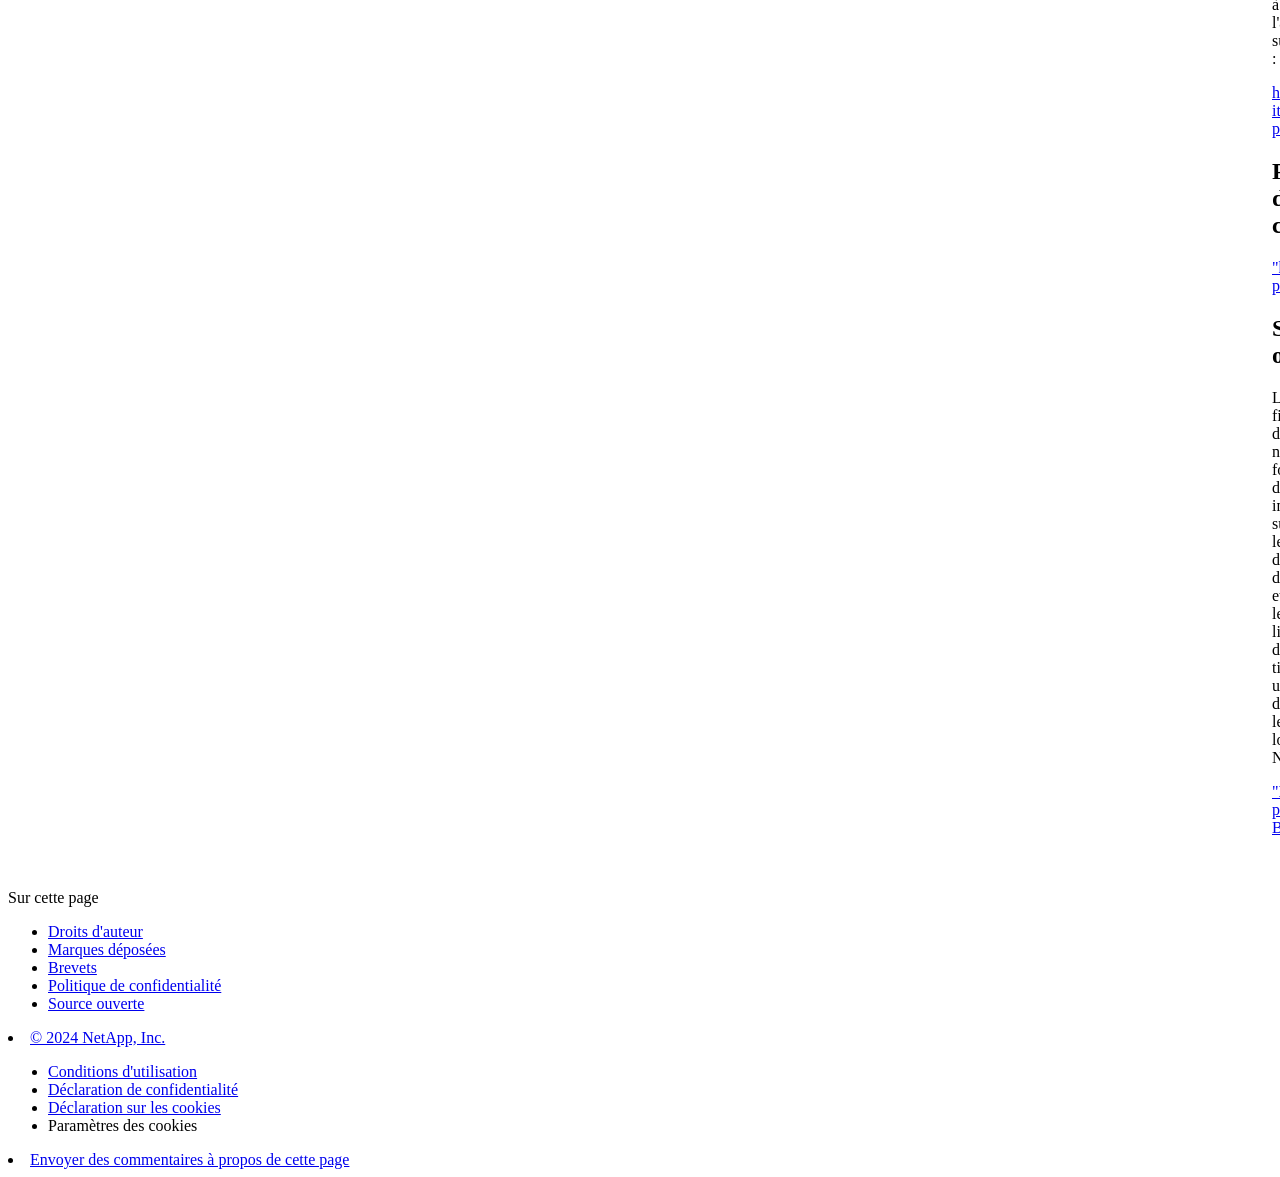
==== commit dd388cb1: "Built from 8bca02b NetAppDocs/netappdocs-build@782b76fc1b76c51d43b6371d3a2fc29d93541a50" ====
--- a/legal-notices.html
+++ b/legal-notices.html
@@ -22,124 +22,67 @@
 
   <!-- RSS Feed --><link rel="alternate" type="application/rss+xml" title="NetApp Documentation" href="/fr-fr/bluexp-s3-storage/feed.xml"><!-- CSS Definitions: NetApp CSS should be defined after generic css -->
 
-  <!-- Elastic Search -->
-  <link rel="stylesheet" href="//cdn.jsdelivr.net/searchkit/0.10.0/theme.css">
 
   <!-- Combined CSS -->
-  <link rel="stylesheet" type="text/css" href="/fr-fr/bluexp-s3-storage/css/netappdocs.css">
-
-  
-  <link rel="stylesheet" href="/fr-fr/bluexp-s3-storage/css/landing-page.css" type="text/css">
-  <link rel="stylesheet" href="/fr-fr/bluexp-s3-storage/css/tabbed-blocks.css" type="text/css">
+  <link rel="stylesheet" type="text/css" href="/fr-fr/bluexp-s3-storage/css/ie-netappdocs.css">
+
+  
+  <link rel="stylesheet" href="/fr-fr/bluexp-s3-storage/css/ie-landing-page.css" type="text/css">
+  <link rel="stylesheet" href="/fr-fr/bluexp-s3-storage/css/ie-tabbed-blocks.css" type="text/css">
   <!-- Canonical url -->
-  <link rel='stylesheet' href='/fr-fr/bluexp-s3-storage/css/na-feature.css' type='text/css'><!-- Top level site integrations --><script>
-    function addAdobeLaunch(adobeId) {
-      var head = document.getElementsByTagName('head')[0];
-      var adobe = document.createElement("script");
-      adobe.type = "text/plain";
-      adobe.className = "optanon-category-C0002";
-      adobe.src = "//assets.adobedtm.com/60287eadf1ee/c284da483c83/"+adobeId+".min.js";
-      head.appendChild(adobe);
-    }
-
-    function addGoogleAnalytics(gtagId) {
-      var google = document.createElement("script");
-      google.type = "text/plain";
-      google.className = "optanon-category-C0002";
-      google.src = "https://www.googletagmanager.com/gtag/js?id="+gtagId;
-      var head = document.getElementsByTagName('head')[0];
-      head.appendChild(google);
-
-      window.dataLayer = window.dataLayer || [];
-      function gtag(){dataLayer.push(arguments);}
-      gtag('js', new Date());
-      gtag('config', gtagId);
-    }
-
-    function addConsent(consentId) {
-      var head = document.getElementsByTagName('head')[0];
-      var onetrustConsent = document.createElement("script");
-      onetrustConsent.type = "text/javascript";
-      onetrustConsent.src = "https://cdn.cookielaw.org/consent/"+consentId+"/OtAutoBlock.js";
-      head.appendChild(onetrustConsent);
-
-      var onetrustScript = document.createElement("script");
-      onetrustScript.type = "text/javascript";
-      onetrustScript.src = "https://cdn.cookielaw.org/scripttemplates/otSDKStub.js";
-      onetrustScript.charset = "UTF-8";
-      onetrustScript.dataset.documentLanguage = "true";
-      onetrustScript.dataset.domainScript = consentId;
-      head.appendChild(onetrustScript);
-    }addConsent("72570c5c-fe30-465f-b0e0-b77f7fb4ae34");
-    addAdobeLaunch("launch-e9ff3acac59f");
-    addGoogleAnalytics("UA-81697994-3");function OptanonWrapper() { }
+  <link rel="canonical" href="https://docs.netapp.com/fr-fr/bluexp-s3-storage/legal-notices.html" />
+  <link rel="alternate" hreflang="x-default" href="https://docs.netapp.com/us-en/bluexp-s3-storage/legal-notices.html" />
+  <link rel="alternate" hreflang="fr" href="https://docs.netapp.com/fr-fr/bluexp-s3-storage/legal-notices.html" />
+  <link rel="alternate" hreflang="en" href="https://docs.netapp.com/us-en/bluexp-s3-storage/legal-notices.html" />
+  <link rel="alternate" hreflang="ja" href="https://docs.netapp.com/ja-jp/bluexp-s3-storage/legal-notices.html" />
+  <link rel="alternate" hreflang="ko" href="https://docs.netapp.com/ko-kr/bluexp-s3-storage/legal-notices.html" />
+  <link rel="alternate" hreflang="zh-Hans" href="https://docs.netapp.com/zh-cn/bluexp-s3-storage/legal-notices.html" />
+  <link rel="alternate" hreflang="zh-Hant" href="https://docs.netapp.com/zh-tw/bluexp-s3-storage/legal-notices.html" />
+  <link rel="alternate" hreflang="de" href="https://docs.netapp.com/de-de/bluexp-s3-storage/legal-notices.html" />
+  <link rel="alternate" hreflang="es" href="https://docs.netapp.com/es-es/bluexp-s3-storage/legal-notices.html" />
+  <link rel="alternate" hreflang="it" href="https://docs.netapp.com/it-it/bluexp-s3-storage/legal-notices.html" />
+  <!-- Top level site integrations -->
+<script type="text/javascript" src="https://cdn.cookielaw.org/consent/72570c5c-fe30-465f-b0e0-b77f7fb4ae34/OtAutoBlock.js"></script>
+    <script type="text/javascript" src="https://cdn.cookielaw.org/scripttemplates/otSDKStub.js" charset="UTF-8" data-document-language="true" data-domain-script="72570c5c-fe30-465f-b0e0-b77f7fb4ae34"></script>
+    <script type="text/javascript">function OptanonWrapper() { }</script>
+    <script type="text/plain" class="optanon-category-C0002" src="https://assets.adobedtm.com/60287eadf1ee/c284da483c83/launch-e9ff3acac59f.min.js"></script>
+    <script class="optanon-category-C0001">(function(w,d,s,l,i){w[l]=w[l]||[];w[l].push({'gtm.start':
+        new Date().getTime(),event:'gtm.js'});var f=d.getElementsByTagName(s)[0],
+        j=d.createElement(s),dl=l!='dataLayer'?'&l='+l:'';j.setAttributeNode(d.createAttribute('data-ot-ignore'));j.setAttribute('class','optanon-category-C0001');j.async=true;
+        j.src='https://www.googletagmanager.com/gtm.js?id='+i+dl+'';f.parentNode.insertBefore(j,f);
+        })(window,document,'script','dataLayer','GTM-MD73T9M');</script>
+
+  <script src="https://cdnjs.cloudflare.com/ajax/libs/jquery/2.1.4/jquery.min.js"></script>
+  
+  <script>
+    $(document).ready(function() {
+      const MASTHEAD_OFFSET = 65;
+      const SECTIONS = $("main h2, main h3");
+      // PAGE NAV - Init
+      if (SECTIONS.length == 0) {
+        // remove if there is no elements
+        /*
+        $("#ie-right-navbar").remove();
+        $("#ie-right-navbar-collapse").remove();
+        */
+      } else {
+        $(".page-nav-title").css('display', 'block');
+        for (var i = 0; i < SECTIONS.length; i++) {
+          var sectionId = $(SECTIONS[i]).attr('id');
+          var sectionName = $(SECTIONS[i]).text();
+          var subClass = $(SECTIONS[i]).is("h3") ? ' page-nav__sublink' : '';
+          $("#page-menu").append('<li class="page-nav-item"><a href="#' + sectionId + '" class="page-nav__link' + subClass + '">' + sectionName + '</a></li>');
+        }
+      }
+    });
   </script>
-  <script src="https://cdnjs.cloudflare.com/ajax/libs/jquery/2.1.4/jquery.min.js"></script>
+  
   <script src="https://cdnjs.cloudflare.com/ajax/libs/jquery-cookie/1.4.1/jquery.cookie.min.js"></script>
 
   <!-- Used for Product Family Page Sidebar Visibility --><!-- Used to import Promise for IE. Required for SearchKit -->
-  <script src="https://cdnjs.cloudflare.com/ajax/libs/bluebird/3.3.5/bluebird.min.js"></script><script src='/fr-fr/bluexp-s3-storage/js/na-search.js'></script><script src='/fr-fr/bluexp-s3-storage/js/na-pagenav.js'></script><script src='/fr-fr/bluexp-s3-storage/js/na-utility.js'></script>
- <!--  
-  <link rel='stylesheet' href='/fr-fr/bluexp-s3-storage/css/prism.css' type='text/css'>
-  <link rel='stylesheet' href='/fr-fr/bluexp-s3-storage/css/prism-netapp.css' type='text/css'>
- -->
-
-  <!-- <script src='/fr-fr/bluexp-s3-storage/js/na-utility.js'></script> -->
-  <script src='/fr-fr/bluexp-s3-storage/js/clouddocs.js'></script>
-  <script src='/fr-fr/bluexp-s3-storage/js/jquery.navgoco.min.js'></script>
-  <script src="https://maxcdn.bootstrapcdn.com/bootstrap/3.3.7/js/bootstrap.min.js" integrity="sha384-Tc5IQib027qvyjSMfHjOMaLkfuWVxZxUPnCJA7l2mCWNIpG9mGCD8wGNIcPD7Txa" crossorigin="anonymous"></script>
-  <!-- <script src='/fr-fr/bluexp-s3-storage/js/toc.js'></script> -->
-  <!-- <script src='/fr-fr/bluexp-s3-storage/js/customscripts.js'></script> --><script>
-      $(document).ready(function() {
-          
-          var collapseOnInit = true;
-          
-
-          var navSettings = {
-              "caretHtml": '',
-              "accordion": collapseOnInit,
-              "openClass": 'active', // open
-              "save": false, // leave false or nav highlighting doesn't work right
-              "cookie": {
-                  "name": 'navgoco',
-                  "expires": false,
-                  "path": '/'
-              },
-              "slide": {
-                  "duration": 400,
-                  "easing": 'swing'
-              }
-          };
-
-          // Initialize navgoco with default options
-          $("#mysidebar").navgoco(navSettings);
-          
-
-          $("#collapseAll").click(function(e) {
-              e.preventDefault();
-              $("#mysidebar").navgoco('toggle', false);
-          });
-
-          $("#expandAll").click(function(e) {
-              e.preventDefault();
-              $("#mysidebar").navgoco('toggle', true);
-          });
-
-          $(".sidebar-nav-container").on("scroll", function() {
-            $.cookie("sidebarScroll", $(".sidebar-nav-container").scrollTop(), {
-              path    : "/fr-fr/bluexp-s3-storage"  
-            });
-          });
-          $(function() {
-            if ($.cookie("sidebarScroll")) {
-              $(".sidebar-nav-container").scrollTop($.cookie("sidebarScroll"));
-            }
-          });
-
-      });
-
-  </script>
-  <script>
+  <script src="https://cdnjs.cloudflare.com/ajax/libs/bluebird/3.3.5/bluebird.min.js"></script><script src='/fr-fr/bluexp-s3-storage/js/na-search.js'></script><script src='/fr-fr/bluexp-s3-storage/js/ie-clouddocs.js'></script>
+  <script src="https://maxcdn.bootstrapcdn.com/bootstrap/3.3.7/js/bootstrap.min.js" integrity="sha384-Tc5IQib027qvyjSMfHjOMaLkfuWVxZxUPnCJA7l2mCWNIpG9mGCD8wGNIcPD7Txa" crossorigin="anonymous"></script><script>
+    /*
       $(document).ready(function() {
           $("#tg-sb-link").click(function() {
               $("#tg-sb-sidebar").toggle();
@@ -149,187 +92,537 @@
               $("#tg-sb-icon").toggleClass('fa-toggle-off');
           });
       });
+      */
   </script>
   <script src='/fr-fr/bluexp-s3-storage/js/custom-dropdown.js'></script>
   <script src='/fr-fr/bluexp-s3-storage/js/FileSaver.min.js'></script>
   <script src='/fr-fr/bluexp-s3-storage/js/jszip-utils.min.js'></script>
-  <script src='/fr-fr/bluexp-s3-storage/js/jszip.min.js'></script>
-  <!-- <script src='/fr-fr/bluexp-s3-storage/js/pdf-ux.js'></script> -->
-</head>
+  <script src='/fr-fr/bluexp-s3-storage/js/jszip.min.js'></script><script src='/fr-fr/bluexp-s3-storage/js/ie-pdf-ux.js'></script></head>
 
 
   <body class role="document" data-flavor="">
-    <div id="page" class="n-off-canvas-menu">
-      <div class="n-off-canvas-menu__menu"><!--TODO: Add offcanvas code --></div>
-      <div class="n-off-canvas-menu__content-wrap">
-        <header class="site-header" id="banner">
-  
-  <!-- Start Page Toolbar -->
-  
-  <div class="page-nav-toolbar"><div class="page-nav-contribute"><a target="_blank" href="https://github.com/NetAppDocs/bluexp-s3-storage/issues/new?body=Page%3A%20[Mentions légales](https://docs.netapp.com/fr-fr/bluexp-s3-storage/legal-notices.html)&template=public-issue-template.md" class="page-nav-contribute-link" role="button"><img src="/fr-fr/bluexp-s3-storage/images/discuss-sm.svg" alt="" class="github-icon" />Demander de modifier un document</a><a target="_blank" href="https://github.com/NetAppDocs/bluexp-s3-storage/blob/main/legal-notices.adoc" class="page-nav-contribute-link" role="button"><img src="/fr-fr/bluexp-s3-storage/images/edit-sm.svg" alt="" class="github-icon" />Modifier sur GitHub</a><a target="_blank" href="https://docs.netapp.com/us-en/contribute/" class="page-nav-contribute-link"  ><img src="/fr-fr/bluexp-s3-storage/images/article-sm.svg" alt="" class="github-icon" />Guide des contributeurs</a></div>
-    <div class="page-nav-container">
-      <nav class="page-nav-fixed">
-        <div class="page-nav-title">SUR CETTE PAGE</div>
-        <div class="page-nav-links">
-          <ul class="page-nav-inner" id="page-menu"></ul>
-        </div>
-      </nav>
-    </div>
-  </div>
-  
-  
-  <!-- Start top_hat -->
-  <div class="n-top-hat">
-    <div class="n-container">
-      <div class="n-top-hat__cross-property-nav">
-        <ul class="n-top-hat__list">
-          <li class="n-top-hat__list-item">
-            <a href="https://www.netapp.com/products-a-z/" class="n-top-hat__link">Produits et solutions</a>
-          </li>
-          <li class="n-top-hat__list-item">
-            <a href="https://www.netapp.com/support-and-training/netapp-university/" class="n-top-hat__link">Support et formation</a>
-          </li>
-          <li class="n-top-hat__list-item">
-            <a href="https://cloud.netapp.com" class="n-top-hat__link">Cloud Central</a>
-          </li>
-          <li class="n-top-hat__list-item">
-            <a href="https://community.netapp.com/" class="n-top-hat__link">Communauté</a>
-          </li>
-          <li class="n-top-hat__list-item">
-            <a href="https://blog.netapp.com/" class="n-top-hat__link">Blog</a>
-          </li>
-          <li class="n-top-hat__list-item">
-            <a href="https://customers.netapp.com/en/" class="n-top-hat__link">Témoignages clients</a>
-          </li>
-        </ul>
-      </div>
-      <div class="n-top-hat__utils">
-        <ul class="n-top-hat__list">
-          <li class="n-top-hat__list-item">
-            <a href="https://www.netapp.com/company/contact-us/" target="_self" class="n-top-hat__link" data-ntap-ui="contact-us">Contact</a>
-          </li>
-        </ul>
-      </div>
-    </div>
-  </div>
-  <!-- End top_hat -->
-
-  <!-- Start property bar -->
-  <style>
-    .n-property-navigation-bar__menus--desktop-experience .n-menu--mega__default-content__heading span {
-    color: #34B0FF;
-    }
-  </style>
-  <div class="n-property-bar " data-ntap-ui="sticky-nav">
-    <div class="n-property-bar__inner-wrap">
-      <div class="n-property-bar__menu-toggle">
-        <a href="#" class="n-property-bar__menu-toggle-link">
-          <span class="n-property-bar__menu-toggle-text">Menu</span>
-          <svg class="n-icon-bars n-property-bar__menu-toggle-icon" aria-labelledby="title">
-            <title>bars</title>
-            <use xlink:href="/fr-fr/bluexp-s3-storage/images/sprite.svg#bars"></use>
-          </svg>
-        </a>
-      </div>
-      <div class="n-property-bar__property-mark ">
-        <a href="https://www.netapp.com" class="n-property-bar__property-link">
-          <div class="n-property-bar__logo">
-            <svg class="n-icon-netapp-mark n-icon-netapp-mark n-property-bar__netapp-mark-icon" aria-labelledby="title">
-              <title>netapp-mark</title>
-              <use xlink:href="/fr-fr/bluexp-s3-storage/images/sprite.svg#netapp-mark"></use>
-            </svg>
-            <svg class="n-icon-netapp-logo n-property-bar__logo-svg" aria-labelledby="title">
-              <title>netapp-logo</title>
-              <use xlink:href="/fr-fr/bluexp-s3-storage/images/sprite.svg#netapp-logo"></use>
-            </svg>
-          </div>
-        </a>
-      </div>
-
-      
-      
-      
-      <div class="search-property-bar">
-        <div id="search-demo-container" class="searchbox n-property-bar__search">
-          <div id="react-search" 
-          data-search-html="/fr-fr/bluexp-s3-storage/search.html"
-          data-type="widget" 
-          data-placeholder="Rechercher une documentation"
-          data-no-results-found="Aucun résultat n'a été trouvé pour {query}"
-          data-did-you-mean="Rechercher {suggestion}."
-          data-no-results-found-did-you-mean="Aucun résultat n’a été trouvé pour {query}. Voulez-vous dire {suggestion} ?"
-          data-results-found="{hitCount} résultats trouvés"
-          data-error-message="We're sorry, an issue occurred when fetching your results. Please try again."
-          data-error-reset="Reset Search"
-          data-sk-es-pf-indexes=""
-          data-flavor=""></div>
-          <button class="n-property-bar__search-toggle-button" type="button">
-            <svg class="n-icon-search n-property-bar__search-toggle-button-icon" aria-labelledby="title">
-              <title>search</title>
-              <use xmlns:xlink="http://www.w3.org/1999/xlink" xlink:href="/fr-fr/bluexp-s3-storage/images/sprite.svg#search"></use>
-            </svg>
-          </button>
-        </div>
-      </div>
-      
-    </div>
-  </div>
-  <div class="n-property-bar__toolbar">
-    <!-- Start Language Selector --><div id="language-dropdown" class="custom-dropdown custom-dropdown-lang">
-      <div class="custom-dropdown-select custom-dropdown-select-lang">
-      <span class="lang-name">Français</span>
-          <svg class="n-globe__icon" aria-labelledby="title">
-            <title>globe</title>
-            <use xmlns:xlink="http://www.w3.org/1999/xlink" xlink:href="/fr-fr/bluexp-s3-storage/images/sprite.svg#globe"></use>
-          </svg>
-        </button>
-      </div>
-
-      <ul class="custom-dropdown-menu"><li>
-          <a href="https://docs.netapp.com/fr-fr/bluexp-s3-storage/legal-notices.html" target="_self"><span translate="no" class="notranslate">Français</span></a>
-        </li><li>
-          <a href="https://docs.netapp.com/us-en/bluexp-s3-storage/legal-notices.html" target="_self"><span translate="no" class="notranslate">English</span></a>
-        </li><li>
-          <a href="https://docs.netapp.com/ja-jp/bluexp-s3-storage/legal-notices.html" target="_self"><span translate="no" class="notranslate">日本語</span></a>
-        </li><li>
-          <a href="https://docs.netapp.com/ko-kr/bluexp-s3-storage/legal-notices.html" target="_self"><span translate="no" class="notranslate">한국어</span></a>
-        </li><li>
-          <a href="https://docs.netapp.com/zh-cn/bluexp-s3-storage/legal-notices.html" target="_self"><span translate="no" class="notranslate">简体中文</span></a>
-        </li><li>
-          <a href="https://docs.netapp.com/zh-tw/bluexp-s3-storage/legal-notices.html" target="_self"><span translate="no" class="notranslate">繁體中文</span></a>
-        </li><li>
-          <a href="https://docs.netapp.com/de-de/bluexp-s3-storage/legal-notices.html" target="_self"><span translate="no" class="notranslate">Deutsch</span></a>
-        </li><li>
-          <a href="https://docs.netapp.com/es-es/bluexp-s3-storage/legal-notices.html" target="_self"><span translate="no" class="notranslate">Español</span></a>
-        </li></ul>
-    </div><!-- End Language Selector -->
-
-    <div class="n-property-bar__cta"></div>
-  </div>
-  <!-- End property bar -->
-</header>
-
+    <div class="skip-to-main">
+      <a href="#main" >Skip to main content</a>
+    </div><noscript><iframe src="https://www.googletagmanager.com/ns.html?id=GTM-MD73T9M"
+      height="0" width="0" style="display:none;visibility:hidden"></iframe></noscript><div id="page" class="">
+      <div id="ie-phone-menu" class=""></div>
+      <div id="ie-content-wrap" class="">
+        <nav id="ie-new-header">
+    <ul>
+        <li id="ie-phone-menu-button">
+            <a href="#">
+                <image id="" src="/fr-fr/bluexp-s3-storage/images/hamburger.svg" alt="menu" />
+            </a>
+        </li>
+
+        <li>
+            <a href="https://www.netapp.com/fr">
+                <image id="ie-header-logo" src="/fr-fr/bluexp-s3-storage/images/netapp_logo.svg" alt="netapp" />
+            </a>
+        </li>
+        <li id="ie-header-docs">
+            <a href="https://www.netapp.com/fr/support-and-training/documentation/">Documents</a>
+        </li>
+
+        <!-- Empty container to push header left with or without lang selector -->
+        <li id="empty-container" style="margin-left: auto">
+        </li>
+        <!-- Start Language Selector --><li id="ie-language-dropdown">
+            <div id="language-dropdown" class="custom-dropdown custom-dropdown-lang">
+                <div class="custom-dropdown-select custom-dropdown-select-lang">
+                    <img src="/fr-fr/bluexp-s3-storage/images/language_white_24dp.svg" class="n-globe__icon" />
+                    <span class="lang-name">Français</span>
+                    <img src="/fr-fr/bluexp-s3-storage/images/dropdown-arrow.svg" alt="" class="custom-icon chevrondown header invisible" />
+                    <img src="/fr-fr/bluexp-s3-storage/images/dropdown-arrow.svg" alt="" class="custom-icon chevronup header" />
+                    </button>
+                </div>
+
+                <ul class="custom-dropdown-menu"><li>
+                        <a href="https://docs.netapp.com/fr-fr/bluexp-s3-storage/legal-notices.html"
+                            target="_self"><span translate="no" class="notranslate">Français</span></a>
+                    </li><li>
+                        <a href="https://docs.netapp.com/us-en/bluexp-s3-storage/legal-notices.html"
+                            target="_self"><span translate="no" class="notranslate">English</span></a>
+                    </li><li>
+                        <a href="https://docs.netapp.com/ja-jp/bluexp-s3-storage/legal-notices.html"
+                            target="_self"><span translate="no" class="notranslate">日本語</span></a>
+                    </li><li>
+                        <a href="https://docs.netapp.com/ko-kr/bluexp-s3-storage/legal-notices.html"
+                            target="_self"><span translate="no" class="notranslate">한국어</span></a>
+                    </li><li>
+                        <a href="https://docs.netapp.com/zh-cn/bluexp-s3-storage/legal-notices.html"
+                            target="_self"><span translate="no" class="notranslate">简体中文</span></a>
+                    </li><li>
+                        <a href="https://docs.netapp.com/zh-tw/bluexp-s3-storage/legal-notices.html"
+                            target="_self"><span translate="no" class="notranslate">繁體中文</span></a>
+                    </li><li>
+                        <a href="https://docs.netapp.com/de-de/bluexp-s3-storage/legal-notices.html"
+                            target="_self"><span translate="no" class="notranslate">Deutsch</span></a>
+                    </li><li>
+                        <a href="https://docs.netapp.com/es-es/bluexp-s3-storage/legal-notices.html"
+                            target="_self"><span translate="no" class="notranslate">Español</span></a>
+                    </li><li>
+                        <a href="https://docs.netapp.com/it-it/bluexp-s3-storage/legal-notices.html"
+                            target="_self"><span translate="no" class="notranslate">Italiano</span></a>
+                    </li></ul>
+            </div>
+            </li>
+        <!-- End Language Selector -->
+
+
+        <li id="ie-allnetapp">
+            <div id="allnetapp-dropdown" class="custom-dropdown custom-dropdown-allnetapp">
+                <div class="custom-dropdown-select custom-dropdown-select-allnetapp">
+                    <img src="/fr-fr/bluexp-s3-storage/images/apps_white_24dp.svg" alt="" class="allnetapp-icon" />
+                    <span class="allnetapp-name">Tout NetApp</span>
+                    <img src="/fr-fr/bluexp-s3-storage/images/dropdown-arrow.svg" alt="" class="custom-icon chevrondown header invisible" />
+                    <img src="/fr-fr/bluexp-s3-storage/images/dropdown-arrow.svg" alt="" class="custom-icon chevronup header" />
+                    </button>
+                </div>
+
+                <ul class="custom-dropdown-menu allnetapp-dropdown">
+                    <li>
+                        <a href="https://bluexp.netapp.com/fr/"
+                            target="_self"><span translate="no" class="notranslate">BlueXP</span></a>
+                    </li>
+                    <li>
+                        <a href="https://mysupport.netapp.com/site/"
+                            target="_self"><span translate="no" class="notranslate">Support</span></a>
+                    </li>
+                    <li>
+                        <a href="https://kb.netapp.com/"
+                            target="_self"><span translate="no" class="notranslate">Base de connaissances</span></a>
+                    </li>
+                    <li>
+                        <a href="https://www.netapp.com/fr/support-and-training/netapp-learning-services/"
+                            target="_self"><span translate="no" class="notranslate">Formation</span></a>
+                    </li>
+                </ul>
+            </div>
+
+        </li>
+
+    </ul>
+</nav>
 
         <main id="n-main-content" class="n-main-content">
           <!-- Start Documentation Content -->
 <div class="ie-main">
-  <!-- Sidebar Column -->
-  
-  <div class="col-md-3" id="sidebar-height">
-      <button id="btn-sidebar-collapse" onclick="hideSidebar()"><img src="/fr-fr/bluexp-s3-storage/images/collapse.png" alt="Réduire le panneau de navigation"></button>
-      <div class="n-pdf-header">
-  <a id="toggleButtonPdf" class="n-pdf-button" type="button">
-    <img src="/fr-fr/bluexp-s3-storage/images/pdf.png" alt="" width="16" height="16"/>PDFs disponibles<span>
-    </span>
-  </a>
-</div>
-<div class="n-pdf-body-container">
-  <ul id="toggleContainerPdf" class="n-pdf-body" style="display:none;"><li class="pdf-ux-container">
+
+<div id="ie-new-sidebar-collapse" style="display: none">
+    <img id="sidebar-expand" class="ie-searchbox-icon" src="/fr-fr/bluexp-s3-storage/images/double_arrow.svg" alt="" />
+</div>
+<div id="ie-new-sidebar">
+    <div id="ie-product-identity-lockup">
+        <div id="sidebar-collapse" class="">
+            <img src="/fr-fr/bluexp-s3-storage/images/double_arrow.svg" alt="" />
+        </div>
+        <div id="ie-breadcrumb" class="">
+  <ul class="ie-breadcrumb">
+    <li class="">
+      <a href="https://docs.netapp.com">Tous les documents</a>
+    </li>
+    
+    
+    <li class="">
+      <a href="https://docs.netapp.com/us-en/cloud/">Documents sur le cloud</a>
+    </li>
+    
+
+    
+    <li class="">
+      <a href="https://docs.netapp.com/fr-fr/bluexp-family/">
+        BlueXP
+      </a>
+    </li>
+    
+  </ul>
+  
+  <div class="ie-product-name" >
+    <!--<a href="/fr-fr/bluexp-s3-storage/">-->
+      Amazon S3 storage
+    <!--</a>-->
+  </div>
+</div>
+
+            
+
         
         
+
+<div id="ie-searchbox" class="ie-searchbox-sidebar ">
+    <img class="ie-searchbox-icon" src="/fr-fr/bluexp-s3-storage/images/loupe.svg" alt=""/>
+    <div id="react-search" 
+        data-search-html="/fr-fr/bluexp-s3-storage/search.html" 
+        data-type="widget"
+        data-placeholder="Rechercher dans la documentation"
+        data-no-results-found="Aucun résultat trouvé pour : {query}"
+        data-did-you-mean="Rechercher {suggestion}."
+        data-no-results-found-did-you-mean="Aucun résultat n'a été trouvé pour {query}. Voulez-vous dire {suggestion} ?"
+        data-results-found="{hitCount} résultats"
+        data-error-message="Une erreur s'est produite. Merci de réessayer."
+        data-error-reset="Réinitialiser la recherche"
+        data-sk-es-pf-indexes="" 
+        data-flavor="">
+    </div>
+</div>
         
-        <a target="_blank" href="/fr-fr/bluexp-s3-storage/pdfs/fullsite-sidebar/Documentation_sur_le_stockage_Amazon_S3.pdf" >
-          <img src="/fr-fr/bluexp-s3-storage/images/pdf.png" alt="" width="16" height="16"/>PDF de ce site de documentation</a>
+    </div>
+    <div id="ie-new-toc"><script>
+  let sidebarAccordion = true;
+
+  /* specific css rules for Mac */
+  if(navigator.platform.match('Mac') !== null) {
+    document.body.setAttribute('class', 'OSX');
+  }
+
+</script>
+
+<div id="ie-sidebar-container">
+  <ul id="ie-sidebar-list" ><li 
+      data-pdf-exists="true" 
+      data-pdf-filename="Documents sur le stockage Amazon S3"
+      data-li-level="1#" 
+      class="   "
+      dale-page-url="/legal-notices.html" 
+      dale-entry-url="/index.html" 
+    ><a class="ie-sidebar-menuitem-1 " href="/fr-fr/bluexp-s3-storage/index.html">
+        Documents sur le stockage Amazon S3
+      </a></li><li 
+      data-pdf-exists="true" 
+      data-pdf-filename="Notes de mise à jour"
+      data-li-level="1#" 
+      class="   "
+      dale-page-url="/legal-notices.html" 
+      dale-entry-url="/whats-new.html" 
+    ><a class="ie-sidebar-menuitem-1 " href="/fr-fr/bluexp-s3-storage/whats-new.html">
+        Notes de mise à jour
+      </a></li><li 
+      data-pdf-exists="true" 
+      data-pdf-filename="Commencez"
+      data-li-level="1" 
+      class=" sidebar-folder    "
+      dale-page-url="/legal-notices.html" 
+      dale-entry-url="" 
+    ><a class="ie-sidebar-menuitem-1  ie-sidebar-button " href="#">
+        <img class="ie-sidebar-icon ie-sidebar-button open" src="/fr-fr/bluexp-s3-storage/images/link_expand.svg" alt="" />
+        <img class="ie-sidebar-icon ie-sidebar-button close" src="/fr-fr/bluexp-s3-storage/images/link_collapse.svg" alt="" />
+        <!--<div class="" style="display: inline;"> Commencez</div>-->
+         Commencez
+      </a>
+      <ul class="">
+        <li 
+      data-pdf-exists="true" 
+      data-pdf-filename="Affichez vos compartiments Amazon S3"
+      data-li-level="2#" 
+      class="   "
+      dale-page-url="/legal-notices.html" 
+      dale-entry-url="/task-viewing-amazon-s3.html" 
+    ><a class="ie-sidebar-menuitem-2 " href="/fr-fr/bluexp-s3-storage/task-viewing-amazon-s3.html">
+        Affichez vos compartiments Amazon S3
+      </a></li></ul></li><li 
+      data-pdf-exists="true" 
+      data-pdf-filename="Gestion des compartiments S3"
+      data-li-level="1" 
+      class=" sidebar-folder    "
+      dale-page-url="/legal-notices.html" 
+      dale-entry-url="" 
+    ><a class="ie-sidebar-menuitem-1  ie-sidebar-button " href="#">
+        <img class="ie-sidebar-icon ie-sidebar-button open" src="/fr-fr/bluexp-s3-storage/images/link_expand.svg" alt="" />
+        <img class="ie-sidebar-icon ie-sidebar-button close" src="/fr-fr/bluexp-s3-storage/images/link_collapse.svg" alt="" />
+        <!--<div class="" style="display: inline;"> Gestion des compartiments S3</div>-->
+         Gestion des compartiments S3
+      </a>
+      <ul class="">
+        <li 
+      data-pdf-exists="true" 
+      data-pdf-filename="Ajout de compartiments S3"
+      data-li-level="2#" 
+      class="   "
+      dale-page-url="/legal-notices.html" 
+      dale-entry-url="/task-add-s3-bucket.html" 
+    ><a class="ie-sidebar-menuitem-2 " href="/fr-fr/bluexp-s3-storage/task-add-s3-bucket.html">
+        Ajout de compartiments S3
+      </a></li><li 
+      data-pdf-exists="true" 
+      data-pdf-filename="Modifier les paramètres de compartiment S3"
+      data-li-level="2#" 
+      class="   "
+      dale-page-url="/legal-notices.html" 
+      dale-entry-url="/task-change-s3-bucket-settings.html" 
+    ><a class="ie-sidebar-menuitem-2 " href="/fr-fr/bluexp-s3-storage/task-change-s3-bucket-settings.html">
+        Modifier les paramètres de compartiment S3
+      </a></li><li 
+      data-pdf-exists="true" 
+      data-pdf-filename="Utilisation des services de données NetApp avec compartiments S3"
+      data-li-level="2#" 
+      class="   "
+      dale-page-url="/legal-notices.html" 
+      dale-entry-url="/task-s3-enable-data-services.html" 
+    ><a class="ie-sidebar-menuitem-2 " href="/fr-fr/bluexp-s3-storage/task-s3-enable-data-services.html">
+        Utilisation des services de données NetApp avec compartiments S3
+      </a></li></ul></li><li 
+      data-pdf-exists="true" 
+      data-pdf-filename="Connaissances et support"
+      data-li-level="1" 
+      class=" sidebar-folder    "
+      dale-page-url="/legal-notices.html" 
+      dale-entry-url="" 
+    ><a class="ie-sidebar-menuitem-1  ie-sidebar-button " href="#">
+        <img class="ie-sidebar-icon ie-sidebar-button open" src="/fr-fr/bluexp-s3-storage/images/link_expand.svg" alt="" />
+        <img class="ie-sidebar-icon ie-sidebar-button close" src="/fr-fr/bluexp-s3-storage/images/link_collapse.svg" alt="" />
+        <!--<div class="" style="display: inline;"> Connaissances et support</div>-->
+         Connaissances et support
+      </a>
+      <ul class="">
+        <li 
+      data-pdf-exists="true" 
+      data-pdf-filename="S'inscrire pour obtenir de l'aide"
+      data-li-level="2#" 
+      class="   "
+      dale-page-url="/legal-notices.html" 
+      dale-entry-url="/task-support-registration.html" 
+    ><a class="ie-sidebar-menuitem-2 " href="/fr-fr/bluexp-s3-storage/task-support-registration.html">
+        S'inscrire pour obtenir de l'aide
+      </a></li><li 
+      data-pdf-exists="true" 
+      data-pdf-filename="Obtenez de l'aide"
+      data-li-level="2#" 
+      class="   "
+      dale-page-url="/legal-notices.html" 
+      dale-entry-url="/task-get-help.html" 
+    ><a class="ie-sidebar-menuitem-2 " href="/fr-fr/bluexp-s3-storage/task-get-help.html">
+        Obtenez de l'aide
+      </a></li></ul></li><li 
+      data-pdf-exists="true" 
+      data-pdf-filename="Mentions légales"
+      data-li-level="1#" 
+      class="  ie-sidebar-selected    "
+      dale-page-url="/legal-notices.html" 
+      dale-entry-url="/legal-notices.html" 
+    ><a class="ie-sidebar-menuitem-1 " href="/fr-fr/bluexp-s3-storage/legal-notices.html">
+        Mentions légales
+      </a></li></ul>
+</div>
+<script>
+
+  $(".ie-sidebar-button").click(function (e) {
+    e.preventDefault();
+    e.stopPropagation();
+
+    expandedLI = $('li.ie-sidebar-expand')
+
+    const li = $(this).closest("li");
+
+    const parentsLI = $(li).parents('li');
+
+    expandedLI.map(element => {
+      if (sidebarAccordion && !li.hasClass('ie-sidebar-expand') && jQuery.inArray(expandedLI[element], parentsLI) == -1) {
+        $(expandedLI[element]).toggleClass('ie-sidebar-expand');
+        $(expandedLI[element]).children("ul").animate({ height: 'toggle' }, 400, function () {
+          $(li).children("ul").toggleClass('ie-sidebar-open');
+
+        })
+      }
+
+    })
+
+    $(li).toggleClass('ie-sidebar-expand');
+    $(li).children("ul").animate({ height: 'toggle' }, 400, function () {
+      $(li).children("ul").toggleClass('ie-sidebar-open');
+    })
+  });
+
+
+  
+    $("li.ie-sidebar-selected").parents('ul').toggleClass("ie-sidebar-open");
+    $("li.ie-sidebar-selected").toggleClass("ie-sidebar-expand")
+    $("ul.ie-sidebar-open").parent().toggleClass("ie-sidebar-expand");
+    $("li.ie-sidebar-selected").children('ul').toggleClass("ie-sidebar-open")
+  
+  
+</script>
+    </div>
+</div>
+<script>
+
+    
+    let sidebarScrollTopPosition = 0;
+    $("#ie-new-toc").on("scroll", function () {
+        if (sidebarScrollTopPosition == 0) {
+            $.cookie("sidebarScroll", $("#ie-new-toc").scrollTop(), {
+                path: "/fr-fr/bluexp-s3-storage"
+            });
+        }
+
+        if ($("#ie-new-toc").scrollTop() > 0) {
+            $('#ie-product-identity-lockup').addClass('ie-addShadow');
+        } else {
+            $('#ie-product-identity-lockup').removeClass('ie-addShadow');
+        }
+    });
+
+    $(function () {
+        if ($.cookie("sidebarScroll")) {
+            $("#ie-new-toc").scrollTop($.cookie("sidebarScroll"));
+        }
+    });
+
+    function setSidebarBottom() {
+        const footerGap = PXinViewport($(".n-footer"));
+        document.getElementById("ie-new-sidebar").style.bottom = Math.max(0, footerGap) + "px";
+    }
+
+    window.onscroll = () => {
+        setSidebarBottom();
+    };
+
+    $("#sidebar-collapse").click(function (e) {
+        const sidebarWidth = $("#ie-new-sidebar").width() - $("#ie-new-sidebar-collapse").width();
+        e.preventDefault();
+        const width = $(".ie-content-pane").width();
+        const marginLeft = parseInt($(".ie-content-pane").css('marginLeft'));
+
+        if ($.cookie("sidebarScroll")) {
+            sidebarScrollTopPosition = $.cookie("sidebarScroll");
+        }
+
+        $("#ie-new-sidebar").animate({ width: 'toggle' }, 350, function () {
+            $("#ie-new-sidebar-collapse").show();
+            $("#ie-new-sidebar").removeClass("open")
+            $("#ie-new-sidebar").addClass("close")
+            $("#ie-new-sidebar").removeAttr("style")
+        });
+        $(".ie-content-pane").animate({ width: (width + sidebarWidth), marginLeft: (marginLeft - sidebarWidth) }, 350, function () {
+            resizeContent()
+        })
+
+    });
+    $("#sidebar-expand").click(function (e) {
+        const sidebarWidth = $("#ie-new-sidebar").width() - $("#ie-new-sidebar-collapse").width();
+        e.preventDefault();
+        const width = $(".ie-content-pane").width();
+        const marginLeft = parseInt($(".ie-content-pane").css('marginLeft'));
+
+        $("#ie-new-sidebar").animate({ width: 'toggle' }, 250, function () {
+            $('#ie-new-sidebar').css('display', 'flex');
+            $("#ie-new-sidebar-collapse").hide();
+            $("#ie-new-sidebar").removeClass("close")
+            $("#ie-new-sidebar").addClass("open")
+            setSidebarBottom();
+
+            if (sidebarScrollTopPosition != 0) {
+                $.cookie("sidebarScroll", sidebarScrollTopPosition, {
+                    path: "/fr-fr/bluexp-s3-storage"
+                })
+                $("#ie-new-toc").scrollTop(sidebarScrollTopPosition);
+                sidebarScrollTopPosition = 0;
+            }
+        });
+        $(".ie-content-pane").animate({ width: (width - sidebarWidth), 'marginLeft': (marginLeft + sidebarWidth) }, 250, function () {
+            resizeContent()
+        })
+    });
+    function resizeContent() {
+        const sidebarWidth = $("#ie-new-sidebar").width() - $("#ie-new-sidebar-collapse").width();
+        const rightNavbarVisible =  $("#ie-right-navbar").css('display') && $("#ie-right-navbar").css('display') != 'none';
+        const sidebarVisible = $("#ie-new-sidebar").css('display') != 'none';
+        const rightNavbarWidth = $("#ie-right-navbar").width();
+        const rightNavbarCollapseWidth = $("#ie-right-navbar-collapse").width();
+        const rightNavbarCollapseVisible = $("#ie-right-navbar-collapse").css('display') && $("#ie-right-navbar-collapse").css('display') != 'none';
+        
+        if (rightNavbarVisible && sidebarVisible) {
+            $(".ie-content-pane").width(`calc(100% - ${sidebarWidth + rightNavbarWidth}px)`)
+            $(".ie-content-pane").css('marginLeft', `${sidebarWidth}px`)
+        } else if (sidebarVisible) {
+            $(".ie-content-pane").css('marginLeft', `${sidebarWidth}px`)
+            if (rightNavbarCollapseVisible) {
+                $(".ie-content-pane").width(`calc(100% - ${sidebarWidth + rightNavbarCollapseWidth}px)`)
+            } else {
+                $(".ie-content-pane").width(`calc(100% - ${$("#ie-new-sidebar").width()}px)`)
+            }
+
+        } else if (rightNavbarVisible) {
+            $(".ie-content-pane").css('marginLeft', `${$("#ie-new-sidebar-collapse").width()}px`)
+            $(".ie-content-pane").width(`calc(100% - ${rightNavbarWidth}px)`)
+        } else {
+            $(".ie-content-pane").css('marginLeft', `${$("#ie-new-sidebar-collapse").width()}px`)
+            if (rightNavbarCollapseVisible) {
+                $(".ie-content-pane").width(`calc(100% - ${rightNavbarCollapseWidth}px)`);
+            } else {
+                $(".ie-content-pane").width(`calc(100% - ${$("#ie-new-sidebar-collapse").width()}px) `);
+            }
+            
+        }
+    }
+    $(window).on("resize load", function () {
+        setSidebarBottom();
+        resizeContent()
+    });
+
+
+</script>
+
+<div class="ie-content-pane ie-component-detail-content ie-component-detail-content--show-code">
+    <!-- Begin of page container --><article class="page-content" id="main">
+      <!-- include utility.html -->
+      <div class="ie-info-disclaimer">
+    <span>
+      <div class="ie-info-disclaimer-container">
+        <div class="ie-info-disclaimer-icon">
+          <img src="/fr-fr/bluexp-s3-storage/images/notification-icons.svg" class="luci-icon" alt="" />
+        </div>
+        <div class="ie-info-disclaimer-content">
+          <span> La version française est une traduction automatique. La version anglaise prévaut sur la française en cas de divergence. </span>
+        </div>
+        <div style="clear:both;"></div>
+      </div>
+    </span>
+  </div><div class="ie-component-detail-heading-wrap">
+  <h1 class="ie-component-detail-heading">Mentions légales</h1>
+</div>
+
+<div id="ie-byline">
+  
+<div class="page-details">
+    
+        
+            <time datetime="2023-09-28 17:16:00 +0000">09/28/2023</time>
+        
+    
+    
+        <span>Contributeurs
+        </span>
+    
+    
+</div>
+<div class="page-controls">
+    <div id="contribute-dropdown" class="custom-dropdown custom-dropdown-contrib" >
+        <div class="custom-dropdown-select custom-dropdown-select-contrib">
+        <span class="contrib-name"><img src="/fr-fr/bluexp-s3-storage/images/discuss-sm.svg" alt="" class="github-icon" />Suggérer des modifications</span>
+        <img src="/fr-fr/bluexp-s3-storage/images/dropdown-arrow.svg" alt="" class="custom-icon chevrondown invisible" />
+        <img src="/fr-fr/bluexp-s3-storage/images/dropdown-arrow.svg" alt="" class="custom-icon chevronup" />
+        </div>
+        <ul class="custom-dropdown-menu suggested-changes-dropdown"><li>
+                <a target="_blank" href="https://github.com/NetAppDocs/bluexp-s3-storage.fr-fr/issues/new?template=new-from-page.yml&page-url=https://docs.netapp.com/fr-fr/bluexp-s3-storage/legal-notices.html&page-title=Mentions légales" class="page-nav-contribute-link" role="button">Demander des modifications de la documentation</a>
+            </li><li> 
+                <a target="_blank" href="https://github.com/NetAppDocs/bluexp-s3-storage/blob/main/legal-notices.adoc" class="page-nav-contribute-link" role="button">Modifier cette page</a>
+            </li><li><a target="_blank" href="https://docs.netapp.com/us-en/contribute/" class="page-nav-contribute-link"  >En savoir plus sur les contributions</a></li>
+        </ul>
+    </div>
+    <div id="pdf-control-container">
+        <div class="n-pdf-header">
+            <a id="toggleButtonPdf" class="n-pdf-button" type="button">
+                <img class="adobe-icon" src="/fr-fr/bluexp-s3-storage/images/pdf-icon.png" alt="" width="16" height="16"/>PDF<img src="/fr-fr/bluexp-s3-storage/images/dropdown-arrow.svg" class="custom-icon" alt="" />
+            </a>
+        </div>
+        <div class="n-pdf-body-container">
+            <ul id="toggleContainerPdf" class="n-pdf-body" style="display:none;"><li class="pdf-ux-container">
+                    
+                    
+                    
+                    <a target="_blank" class="pdf-download-link" href="/fr-fr/bluexp-s3-storage/pdfs/fullsite-sidebar/Documentation_sur_le_stockage_Amazon_S3.pdf" >
+                    <img src="/fr-fr/bluexp-s3-storage/images/pdf-icon.png" alt="" width="16" height="16"/>Un fichier PDF de toute la documentation</a>
 
 
 
@@ -341,12 +634,12 @@
           
           
           
-          <a target="_blank" 
+          <a target="_blank" class="pdf-download-link"
             
               href="/fr-fr/bluexp-s3-storage/pdfs/sidebar/Commencez.pdf" 
             
           >
-            <img src="/fr-fr/bluexp-s3-storage/images/pdf.png" alt="" width="16" height="16"/>
+            <img src="/fr-fr/bluexp-s3-storage/images/pdf-icon.png" alt="" width="16" height="16"/>
             Commencez
           </a>
           
@@ -366,12 +659,12 @@
           
           
           
-          <a target="_blank" 
+          <a target="_blank" class="pdf-download-link"
             
               href="/fr-fr/bluexp-s3-storage/pdfs/sidebar/Gestion_des_compartiments_S3.pdf" 
             
           >
-            <img src="/fr-fr/bluexp-s3-storage/images/pdf.png" alt="" width="16" height="16"/>
+            <img src="/fr-fr/bluexp-s3-storage/images/pdf-icon.png" alt="" width="16" height="16"/>
             Gestion des compartiments S3
           </a>
           
@@ -395,12 +688,12 @@
           
           
           
-          <a target="_blank" 
+          <a target="_blank" class="pdf-download-link"
             
               href="/fr-fr/bluexp-s3-storage/pdfs/sidebar/Connaissances_et_support.pdf" 
             
           >
-            <img src="/fr-fr/bluexp-s3-storage/images/pdf.png" alt="" width="16" height="16"/>
+            <img src="/fr-fr/bluexp-s3-storage/images/pdf-icon.png" alt="" width="16" height="16"/>
             Connaissances et support
           </a>
           
@@ -419,11 +712,11 @@
   
 
 </li></ul>
-  <div class="zip-pdf-link-container" style="display: none;">   
-    <a href="#" id="zipPdf">
-      <img src="/fr-fr/bluexp-s3-storage/images/pdf-zip.png" alt="" width="16" height="16"/>
-      <pre>Collection de documents PDF séparés<span class="zip-size"></span></pre>
-    </a><div id="zip-link-popup" class="hide">
+            <div class="zip-pdf-link-container" style="display: none;">   
+                <a href="#" id="zipPdf">
+                <img src="/fr-fr/bluexp-s3-storage/images/pdf-zip.png" alt="" width="16" height="16"/>
+                <pre>Plusieurs fichiers PDF<span class="zip-size"></span></pre>
+                </a><div id="zip-link-popup" class="hide">
     <div class="inner-modal">
         <div class="downloading-progress">
             <div class="spinner"></div>
@@ -447,187 +740,55 @@
         $("#zip-link-popup .download-complete").addClass("hide");
     });
 </script></div>
-</div>
+        </div>
+    </div>        
 <script>
-  $("#toggleContainerPdf li.active:last-child").parents('ul.subfolders').toggle('display');
-  $("#toggleButtonPdf").click(function () {
+$("#toggleContainerPdf li.active:last-child").parents('ul.subfolders').toggle('display');
+$("#toggleButtonPdf").on('click', function(e){ 
+    e.stopPropagation();
     $("#toggleContainerPdf").toggle('display');
     $(".n-pdf-body-container .zip-pdf-link-container").toggle('display');
-  });
-</script><div class="prod-nav" id="product-nav">
-  <a target="_self" class="prod-fam-nav" href="https://docs.netapp.com/fr-fr/cloud-manager-family/"><img src="/fr-fr/bluexp-s3-storage/images/left_arrow.png" alt=""><pre>Toute la documentation BlueXP</pre></a>
-</div><div class="sidebar-nav-container" id="mysidebardiv">
-  <ul id="mysidebar" class="nav"><li 
-      data-pdf-exists="true" 
-      data-pdf-filename="Documents sur le stockage Amazon S3"
-      data-li-level="1#" 
-      class=" "
-    ><a class="na-navbar-padding" href="/fr-fr/bluexp-s3-storage/index.html">
-        Documents sur le stockage Amazon S3
-      </a></li><li 
-      data-pdf-exists="true" 
-      data-pdf-filename="Notes de mise à jour"
-      data-li-level="1#" 
-      class=" "
-    ><a class="na-navbar-padding" href="/fr-fr/bluexp-s3-storage/whats-new.html">
-        Notes de mise à jour
-      </a></li><li 
-      data-pdf-exists="true" 
-      data-pdf-filename="Commencez"
-      data-li-level="1" 
-      class="subfolders "
-    ><a href="#">
-        <div class="na-navbar-padding"> Commencez</div>
-      </a>
-      <ul style="display: none;">
-        <li 
-      data-pdf-exists="true" 
-      data-pdf-filename="Affichez vos compartiments Amazon S3"
-      data-li-level="2#" 
-      class=" "
-    ><a class="na-navbar-padding" href="/fr-fr/bluexp-s3-storage/task-viewing-amazon-s3.html">
-        Affichez vos compartiments Amazon S3
-      </a></li></ul></li><li 
-      data-pdf-exists="true" 
-      data-pdf-filename="Gestion des compartiments S3"
-      data-li-level="1" 
-      class="subfolders "
-    ><a href="#">
-        <div class="na-navbar-padding"> Gestion des compartiments S3</div>
-      </a>
-      <ul style="display: none;">
-        <li 
-      data-pdf-exists="true" 
-      data-pdf-filename="Ajout de compartiments S3"
-      data-li-level="2#" 
-      class=" "
-    ><a class="na-navbar-padding" href="/fr-fr/bluexp-s3-storage/task-add-s3-bucket.html">
-        Ajout de compartiments S3
-      </a></li><li 
-      data-pdf-exists="true" 
-      data-pdf-filename="Modifier les paramètres de compartiment S3"
-      data-li-level="2#" 
-      class=" "
-    ><a class="na-navbar-padding" href="/fr-fr/bluexp-s3-storage/task-change-s3-bucket-settings.html">
-        Modifier les paramètres de compartiment S3
-      </a></li><li 
-      data-pdf-exists="true" 
-      data-pdf-filename="Utilisation des services de données NetApp avec compartiments S3"
-      data-li-level="2#" 
-      class=" "
-    ><a class="na-navbar-padding" href="/fr-fr/bluexp-s3-storage/task-s3-enable-data-services.html">
-        Utilisation des services de données NetApp avec compartiments S3
-      </a></li></ul></li><li 
-      data-pdf-exists="true" 
-      data-pdf-filename="Connaissances et support"
-      data-li-level="1" 
-      class="subfolders "
-    ><a href="#">
-        <div class="na-navbar-padding"> Connaissances et support</div>
-      </a>
-      <ul style="display: none;">
-        <li 
-      data-pdf-exists="true" 
-      data-pdf-filename="S'inscrire pour obtenir de l'aide"
-      data-li-level="2#" 
-      class=" "
-    ><a class="na-navbar-padding" href="/fr-fr/bluexp-s3-storage/task-support-registration.html">
-        S'inscrire pour obtenir de l'aide
-      </a></li><li 
-      data-pdf-exists="true" 
-      data-pdf-filename="Obtenez de l'aide"
-      data-li-level="2#" 
-      class=" "
-    ><a class="na-navbar-padding" href="/fr-fr/bluexp-s3-storage/task-get-help.html">
-        Obtenez de l'aide
-      </a></li></ul></li><li 
-      data-pdf-exists="true" 
-      data-pdf-filename="Mentions légales"
-      data-li-level="1#" 
-      class="  active "
-    ><a class="na-navbar-padding" href="/fr-fr/bluexp-s3-storage/legal-notices.html">
-        Mentions légales
-      </a></li></ul>
-</div>
+});
+
+//hide is by clicking outside pdfcontainer
+$(document).on('click', function (e) {
+    if ($('#toggleContainerPdf').is(':visible') && !$('.n-pdf-body-container').is(e.target) && !$('.n-pdf-body-container').has(e.target).length)  {
+        
+        $("#toggleContainerPdf").toggle('display');
+        $(".n-pdf-body-container .zip-pdf-link-container").toggle('display');
+        $("#toggleButtonPdf").removeClass("active");
+    }
+});
+</script>
 <script>
-  window.onscroll = () => {
-    const value = -40 - (document.body.scrollHeight - (window.innerHeight + document.scrollingElement.scrollTop));
-    
-    document.getElementById("sidebar-height").style.bottom = Math.max(0,value) + "px";
-};
+    function getPdfLocation() {
+        const pdfLocation = window.scrollX + document.querySelector('#pdf-control-container').getBoundingClientRect().left
+        if (pdfLocation < 450) {
+            $(".n-pdf-body-container").addClass("block")
+        } else {
+            $(".n-pdf-body-container").removeClass("block")
+        }
+    
+    }
+    $( window ).on( "resize", function() {
+        getPdfLocation()
+} );
 </script>
-<!-- this highlights the active parent class in the navgoco sidebar. this is critical so that the parent expands when you're viewing a page. This must appear below the sidebar code above. Otherwise, if placed inside customscripts.js, the script runs before the sidebar code runs and the class never gets inserted.-->
-<script>$("li.active").parents('li').toggleClass("active");</script>
-<script>$("#mysidebar li.active").parents('ul').css("display","block");</script>
-
-
-  </div>
-  
-
-  <div class="ie-content-pane n-doc__component-detail-content n-doc__component-detail-content--show-code">
-    <!-- Begin of page container --><article class="page-content" id="main">
-      <div class="ie-utility">
-  <button id="btn-sidebar-expand" onclick="showSidebar()"><img src="/fr-fr/bluexp-s3-storage/images/expand.png" alt="Développer le panneau de navigation"></button>
-  <div class="ie-menu">
-    <div class="n-breadcrumb">
-      <ul class="n-breadcrumb__list">
-        <li class="n-breadcrumb__list-item">
-          <a href="https://docs.netapp.com">docs.netapp.com</a>
-        </li>
-        
-        <li class="n-breadcrumb__list-item">
-          <a href="https://docs.netapp.com/us-en/cloud/">Documents dans le cloud</a>
-        </li>
-        
-
-        
-        <li class="n-breadcrumb__list-item">
-          <a href="https://docs.netapp.com/fr-fr/cloud-manager-family/">BlueXP</a>
-        </li>
-        
-
-        <li class="n-breadcrumb__list-item">
-          <a href="/fr-fr/bluexp-s3-storage/">Amazon&nbsp;S3&nbsp;storage</a>
-        </li>
-
-      </ul>
-    </div>
-    <div style="clear: both"></div><!-- Main needs to have height -->
-  </div>
-</div>
-
-      <div class="ie-nmt-disclaimer">
-  <span>
-    <div class="ie-nmt-disclaimer-container">
-      <div class="ie-nmt-disclaimer-icon">
-        <svg class="luci-icon" aria-hidden="true">
-          <use xlink:href="/fr-fr/bluexp-s3-storage/images/sprite.svg#circle-info">
-        </svg>
-      </div>
-      <div class="ie-nmt-disclaimer-content">
-        <span> La version française est une traduction automatique. La version anglaise prévaut sur la française en cas de divergence. </span>
-      </div>
-      <div style="clear:both;"></div>
-    </div>
-  </span>
-</div><div class="n-doc__component-detail-heading-wrap">
-  <h1 class="n-doc__component-detail-heading">Mentions légales</h1>
-</div>
-
-
-<p class="page-details">
-  
-    
-    <time datetime="2023-03-07 18:39:12 +0000">03/07/2023</time>
-    
-  
-
-<span>Contributeurs
-</span>
-
-
-</p>
-
+<script>
+    const pdfButtonWidth =  $(".n-pdf-header").width();
+    const pdfMenuWidth = $(".n-pdf-body-container").width();
+    $(".n-pdf-body-container").css('margin-left', `calc(${pdfButtonWidth - pdfMenuWidth}px)`);
+</script>
+</div>
+
+    
+
+</div>
+
+
+
+
+<div class="content-to-index">
 <div id="preamble">
 <div class="sectionbody">
 <div class="paragraph lead">
@@ -636,10 +797,10 @@
 </div>
 </div>
 <div class="sect1">
-<h2 id="droits-dauteur">Droits d&#8217;auteur</h2>
+<h2 id="droits-dauteur">Droits d'auteur</h2>
 <div class="sectionbody">
 <div class="paragraph">
-<p><a href="http://www.netapp.com/us/legal/copyright.aspx" class="bare">http://www.netapp.com/us/legal/copyright.aspx</a></p>
+<p><a href="https://www.netapp.com/company/legal/copyright/" target="_blank" rel="noopener">"https://www.netapp.com/company/legal/copyright/"</a></p>
 </div>
 </div>
 </div>
@@ -650,7 +811,7 @@
 <p>NetApp, le logo NETAPP et les marques mentionnées sur la page des marques commerciales NetApp sont des marques commerciales de NetApp, Inc. Les autres noms de sociétés et de produits peuvent être des marques commerciales de leurs propriétaires respectifs.</p>
 </div>
 <div class="paragraph">
-<p><a href="http://www.netapp.com/us/legal/netapptmlist.aspx" class="bare">http://www.netapp.com/us/legal/netapptmlist.aspx</a></p>
+<p><a href="https://www.netapp.com/company/legal/trademarks/" target="_blank" rel="noopener">"https://www.netapp.com/company/legal/trademarks/"</a></p>
 </div>
 </div>
 </div>
@@ -658,10 +819,10 @@
 <h2 id="brevets">Brevets</h2>
 <div class="sectionbody">
 <div class="paragraph">
-<p>Vous trouverez une liste actuelle des brevets appartenant à NetApp à l&#8217;adresse suivante :</p>
+<p>Vous trouverez une liste actuelle des brevets appartenant à NetApp à l'adresse suivante :</p>
 </div>
 <div class="paragraph">
-<p><a href="https://www.netapp.com/us/media/patents-page.pdf" class="bare">https://www.netapp.com/us/media/patents-page.pdf</a></p>
+<p><a href="https://www.netapp.com/pdf.html?item=/media/11887-patentspage.pdf">https://www.netapp.com/pdf.html?item=/media/11887-patentspage.pdf</a></p>
 </div>
 </div>
 </div>
@@ -669,7 +830,7 @@
 <h2 id="politique-de-confidentialité">Politique de confidentialité</h2>
 <div class="sectionbody">
 <div class="paragraph">
-<p><a href="https://www.netapp.com/us/legal/privacypolicy/index.aspx" class="bare">https://www.netapp.com/us/legal/privacypolicy/index.aspx</a></p>
+<p><a href="https://www.netapp.com/company/legal/privacy-policy/" target="_blank" rel="noopener">"https://www.netapp.com/company/legal/privacy-policy/"</a></p>
 </div>
 </div>
 </div>
@@ -677,18 +838,214 @@
 <h2 id="source-ouverte">Source ouverte</h2>
 <div class="sectionbody">
 <div class="paragraph">
-<p>Les fichiers de notification fournissent des informations sur les droits d&#8217;auteur et les licences de tiers utilisés dans le logiciel NetApp.</p>
+<p>Les fichiers de notification fournissent des informations sur les droits d'auteur et les licences de tiers utilisés dans le logiciel NetApp.</p>
 </div>
 <div class="paragraph">
-<p><a href="https://docs.netapp.com/us-en/cloud-manager-setup-admin/media/notice.pdf" target="_blank" rel="noopener">"Note pour BlueXP"</a></p>
-</div>
-</div>
-</div>
+<p><a href="https://docs.netapp.com/us-en/bluexp-setup-admin/media/notice.pdf" target="_blank" rel="noopener">"Note pour BlueXP"</a></p>
+</div>
+</div>
+</div>
+</div>
+
+
+
 
     </article>
     <!-- Page Container -->
   </div>
 
+  
+  <!-- Start Page Toolbar -->
+<div id="ie-right-navbar-collapse" class="close">
+  <img id="navbar-expand" class="ie-searchbox-icon" src="/fr-fr/bluexp-s3-storage/images/double_arrow.svg" alt="" />
+</div>
+<div id="ie-right-navbar" class="open">
+  <div id="right-navbar-collapse">
+    <img src="/fr-fr/bluexp-s3-storage/images/double_arrow.svg" alt="" />
+  </div>
+  <div class="page-nav-container">
+    <nav class="page-nav-fixed">
+      <div class="page-nav-title">Sur cette page</div>
+      <div class="page-nav-links">
+        <ul class="page-nav-inner" id="page-menu"></ul>
+      </div>
+    </nav>
+  </div>
+</div>
+
+
+<script>
+  resizeContent();
+  function setRightBarHeight() {
+    var h = 0;
+
+    // header 1
+    h += PXinViewport($('.n-footer'));
+    h += PXinViewport($('#ie-new-header'));
+
+    if ($('#ie-right-navbar').length) {
+      $('#ie-right-navbar').css({ height: `calc(100vh - ${h}px)` });
+    }
+    if ($('.page-nav-links').length) {
+      h += 98;
+      $('.page-nav-links').css({ height: `calc(100vh - ${h}px)` });
+    }
+  }
+
+  $(document).ready(function () {
+    // PAGE NAV - Click
+    const MASTHEAD_OFFSET = 65;
+    const SECTIONS = $("main h2, main h3");
+    let calculateActiveSection = false;
+    setTimeout(() => {
+      calculateActiveSection = true;
+    }, 100)
+
+    $(".page-nav__link").click(function (event) {
+      calculateActiveSection = false;
+      $(".page-nav__link").removeClass('page-nav__link--active');
+      var target = $(event.target);
+      target.addClass('page-nav__link--active');
+      location.hash = event.target.hash;
+      setTimeout(() => {
+        calculateActiveSection = true;
+      }, 100)
+
+    });
+
+    // PAGE NAV - Scroll
+    $(window).on('resize scroll', function () {
+      if (calculateActiveSection) {
+        var activeSection = getActiveSection(SECTIONS, MASTHEAD_OFFSET);
+        if (activeSection) {
+          var activeHref = $(activeSection).attr('id');
+          $(".page-nav__link").removeClass('page-nav__link--active');
+          $("#page-menu a[href=#" + activeHref + "]").addClass('page-nav__link--active');
+          if (location.hash != "#" + activeHref) {
+            if (history.replaceState) {
+              history.replaceState(null, null, "#" + activeHref);
+            }
+          }
+        }
+      }
+    });
+
+    $(".n-pdf-button").click(function () {
+      $(this).toggleClass("active");
+    });
+
+    $.fn.isVisibleAndInViewport = function () {
+      var elementTop = $(this).offset().top;
+      var elementBottom = elementTop + $(this).outerHeight();
+
+      var viewportTop = $(window).scrollTop();
+      var viewportBottom = viewportTop + $(window).height();
+
+      return elementBottom > viewportTop && elementTop < viewportBottom && $(this).is(":visible");
+    };
+
+
+    $(window).on('resize scroll', function () {
+      setRightBarHeight();
+    });
+
+    $(window).trigger('resize');
+
+
+  });
+
+  $("#right-navbar-collapse").click(function (e) {
+    const rightNavbarWidth = $("#ie-right-navbar").width() - $("#ie-right-navbar-collapse").width();
+    e.preventDefault();
+    const width = $(".ie-content-pane").width();
+
+    $("#ie-right-navbar").animate({ width: 'toggle' }, 350, function () {
+      $("#ie-right-navbar-collapse").removeClass("close")
+      $("#ie-right-navbar-collapse").addClass("open")
+      $("#ie-right-navbar").removeClass("open")
+      $("#ie-right-navbar").addClass("close")
+    });
+    $(".ie-content-pane").animate({ width: (width + rightNavbarWidth) }, 350, function () {
+      resizeContent()
+      setSidebarBottom();
+    })
+
+  });
+  $("#navbar-expand").click(function (e) {
+    const rightNavbarWidth = $("#ie-right-navbar").width() - $("#ie-right-navbar-collapse").width();
+    e.preventDefault();
+    const width = $(".ie-content-pane").width();
+    $("#ie-right-navbar").animate({ width: 'toggle' }, 250, function () {
+      $("#ie-right-navbar-collapse").removeClass("open")
+      $("#ie-right-navbar-collapse").addClass("close")
+      $("#ie-right-navbar").removeClass("close")
+      $("#ie-right-navbar").addClass("open")
+      setRightBarHeight();
+      setSidebarBottom();
+    });
+    $(".ie-content-pane").animate({ width: (width - rightNavbarWidth) }, 250, function () {
+      resizeContent()
+    })
+  });
+
+  function navbarResize() {
+    const rightNavbarResized = $("#ie-right-navbar-collapse").hasClass('resized');
+    if (window.innerWidth < 1024) {
+      $("#ie-right-navbar").removeClass("open")
+      $("#ie-right-navbar").addClass("close")
+      $("#ie-right-navbar").removeAttr("style")
+      $("#ie-right-navbar-collapse").removeClass("close")
+      $("#ie-right-navbar-collapse").addClass("open")
+      $("#ie-right-navbar-collapse").addClass("resized")
+    } else {
+      if (rightNavbarResized) {
+        $('#ie-right-navbar').removeClass('close');
+        $('#ie-right-navbar').addClass('open');
+        $("#ie-right-navbar-collapse").removeClass("resized")
+        $("#ie-right-navbar-collapse").removeClass("open")
+        $("#ie-right-navbar-collapse").addClass("close")
+      }
+    }
+    resizeContent()
+  }
+  navbarResize();
+  $(window).on('resize load', function () {
+    navbarResize()
+  });
+
+  function getActiveSection(sections, offset) {
+    var scrollPosition = $(window).scrollTop() + offset + 5;
+    var activeSection;
+    for (var i = 0; i < sections.length; i++) {
+      var el = $(sections[i]);
+      var activePosition = el.offset().top;
+      if (activePosition > scrollPosition) {
+        break;
+      }
+
+      activeSection = sections[i];
+    }
+
+    return activeSection;
+  }
+
+  $("a[href*=#]:not([href=#])").click(function () {
+    setTimeout(() => {
+      $(window).trigger('scroll');
+    }, 105)
+  })
+
+  const hashOnLoad = location.href.split("#")[1];
+  setTimeout(function () {
+    if (hashOnLoad) {
+      $(".page-nav__link").removeClass('page-nav__link--active');
+      $("#page-menu a[href=#" + hashOnLoad + "]").addClass('page-nav__link--active');
+    }
+  }, 100)
+
+</script>
+
+
   <div style="clear: both"></div><!-- Main needs to have height --></div>
 
         </main>
@@ -696,14 +1053,15 @@
         <footer class="n-footer">
   <div class="n-footer__bottom">
     <div class="n-container">
-      <div class="n-footer__bottom-left">
-        <div class="n-footer__copyright">
+        <div class="n-footer__left">
+          <li class="n-footer__copyright-link">
+                    <a href="https://www.netapp.com/company/legal/copyright/">© 2024 NetApp, Inc.</a>
+          </li>
+        </div>
+        <div class="n-footer__center">
           <ul class="n-footer__copyright-list">
             <li class="n-footer__copyright-link">
-              <a href="https://www.netapp.com/company/legal/copyright/">© 2023 NetApp, Inc.</a>
-            </li>
-            <li class="n-footer__copyright-link">
-              <a href="https://www.netapp.com/company/legal/terms-of-use/">Conditions générales</a>
+              <a href="https://www.netapp.com/company/legal/terms-of-use/">Conditions d'utilisation</a>
             </li>
             <li class="n-footer__copyright-link">
               <a href="https://www.netapp.com/company/legal/privacy-policy/">Déclaration de confidentialité</a>
@@ -712,102 +1070,16 @@
               <a href="https://www.netapp.com/company/legal/cookie-policy/">Déclaration sur les cookies</a>
             </li>
             <li class="n-footer__copyright-link">
-              <a class="ot-sdk-show-settings">Paramètres de cookies</a>
+              <a class="ot-sdk-show-settings">Paramètres des cookies</a>
             </li>
           </ul>
+       </div>
+        <div class="n-footer__right">
+              <li class="n-footer__copyright-link">
+                <a target="_self" href="javascript:netapp_mailto()">Envoyer des commentaires à propos de cette page</a>
+              </li>
         </div>
-      </div>
-      <div class="n-footer__bottom-right">
-        <div class="n-footer__copyright">
-          <ul class="n-footer__copyright-list">
-            <li class="n-footer__copyright-link">
-              <a target="_self" href="javascript:netapp_mailto()">Envoyer un avis à propos de cette page</a>
-            </li>
-          </ul>
-        </div>
-        <div class="n-footer__social-links">
-          <ul class="n-footer__social-link-list">
-            <li class="n-footer__social-link-list-item">
-              <a class="n-footer__social-link" data-ntap-social="follow-blog" href="https://blog.netapp.com"
-                target="_blank" title="blog" alt="blog">
-                <span class="n-footer__social-link-text">blog</span>
-                <svg class="n-icon-blog n-footer__social-link-icon" aria-labelledby="title">
-                  <title>blog@</title>
-                  <use xmlns:xlink="http://www.w3.org/1999/xlink"
-                    xlink:href="/fr-fr/bluexp-s3-storage/images/sprite.svg#blog"></use>
-                </svg>
-              </a>
-            </li>
-            <li class="n-footer__social-link-list-item">
-              <a class="n-footer__social-link" data-ntap-social="follow-community" href="https://community.netapp.com/"
-                target="_blank" title="community" alt="community">
-                <span class="n-footer__social-link-text">community</span>
-                <svg class="n-icon-community n-footer__social-link-icon" aria-labelledby="title">
-                  <title>community@</title>
-                  <use xmlns:xlink="http://www.w3.org/1999/xlink"
-                    xlink:href="/fr-fr/bluexp-s3-storage/images/sprite.svg#comments"></use>
-                </svg>
-              </a>
-            </li>
-            <li class="n-footer__social-link-list-item">
-              <a class="n-footer__social-link" data-ntap-social="follow-twitter" href="https://twitter.com/netapp"
-                target="_blank" title="twitter" alt="twitter">
-                <span class="n-footer__social-link-text">twitter</span>
-                <svg class="n-icon-twitter n-footer__social-link-icon" aria-labelledby="title">
-                  <title>twitter@</title>
-                  <use xmlns:xlink="http://www.w3.org/1999/xlink"
-                    xlink:href="/fr-fr/bluexp-s3-storage/images/sprite.svg#twitter"></use>
-                </svg>
-              </a>
-            </li>
-            <li class="n-footer__social-link-list-item">
-              <a class="n-footer__social-link" data-ntap-social="follow-facebook" href="https://www.facebook.com/NetApp"
-                target="_blank" title="facebook" alt="facebook">
-                <span class="n-footer__social-link-text">facebook</span>
-                <svg class="n-icon-facebook n-footer__social-link-icon" aria-labelledby="title">
-                  <title>facebook@</title>
-                  <use xmlns:xlink="http://www.w3.org/1999/xlink"
-                    xlink:href="/fr-fr/bluexp-s3-storage/images/sprite.svg#facebook"></use>
-                </svg>
-              </a>
-            </li>
-            <li class="n-footer__social-link-list-item">
-              <a class="n-footer__social-link" data-ntap-social="follow-linkedin"
-                href="https://www.linkedin.com/company/netapp" target="_blank" title="linkedin" alt="linkedin">
-                <span class="n-footer__social-link-text">linkedin</span>
-                <svg class="n-icon-linkedin n-footer__social-link-icon" aria-labelledby="title">
-                  <title>linkedin@</title>
-                  <use xmlns:xlink="http://www.w3.org/1999/xlink"
-                    xlink:href="/fr-fr/bluexp-s3-storage/images/sprite.svg#linkedin"></use>
-                </svg>
-              </a>
-            </li>
-            <li class="n-footer__social-link-list-item">
-              <a class="n-footer__social-link" data-ntap-social="follow-youtube"
-                href="https://www.youtube.com/user/NetAppTV" target="_blank" title="youtube" alt="youtube">
-                <span class="n-footer__social-link-text">youtube</span>
-                <svg class="n-icon-youtube n-footer__social-link-icon" aria-labelledby="title">
-                  <title>youtube@</title>
-                  <use xmlns:xlink="http://www.w3.org/1999/xlink"
-                    xlink:href="/fr-fr/bluexp-s3-storage/images/sprite.svg#youtube"></use>
-                </svg>
-              </a>
-            </li>
-            <li class="n-footer__social-link-list-item">
-              <a class="n-footer__social-link" data-ntap-social="follow-slideshare"
-                href="https://www.slideshare.net/NetApp" target="_blank" title="slideshare" alt="slideshare">
-                <span class="n-footer__social-link-text">slideshare</span>
-                <svg class="n-icon-slideshare n-footer__social-link-icon" aria-labelledby="title">
-                  <title>slideshare@</title>
-                  <use xmlns:xlink="http://www.w3.org/1999/xlink"
-                    xlink:href="/fr-fr/bluexp-s3-storage/images/sprite.svg#slideshare"></use>
-                </svg>
-              </a>
-            </li>
-          </ul>
-        </div>
-      </div>
-    </div>
+     </div>
   </div>
 </footer>
 
@@ -824,6 +1096,8 @@
       cookieLaw.euCountry = "US";
       cookieLaw.invoke = function(){return false;}
     </script>
-    <script src='/fr-fr/bluexp-s3-storage/js/tabbed-blocks.js'></script>
-    <script src='/fr-fr/bluexp-s3-storage/js/sidebar.js'></script>
-  </body></html>
+    <script src='/fr-fr/bluexp-s3-storage/js/ie-tabbed-blocks.js'></script>
+    <script src='/fr-fr/bluexp-s3-storage/js/ie-sidebar.js'></script>
+  </body>
+
+</html>
